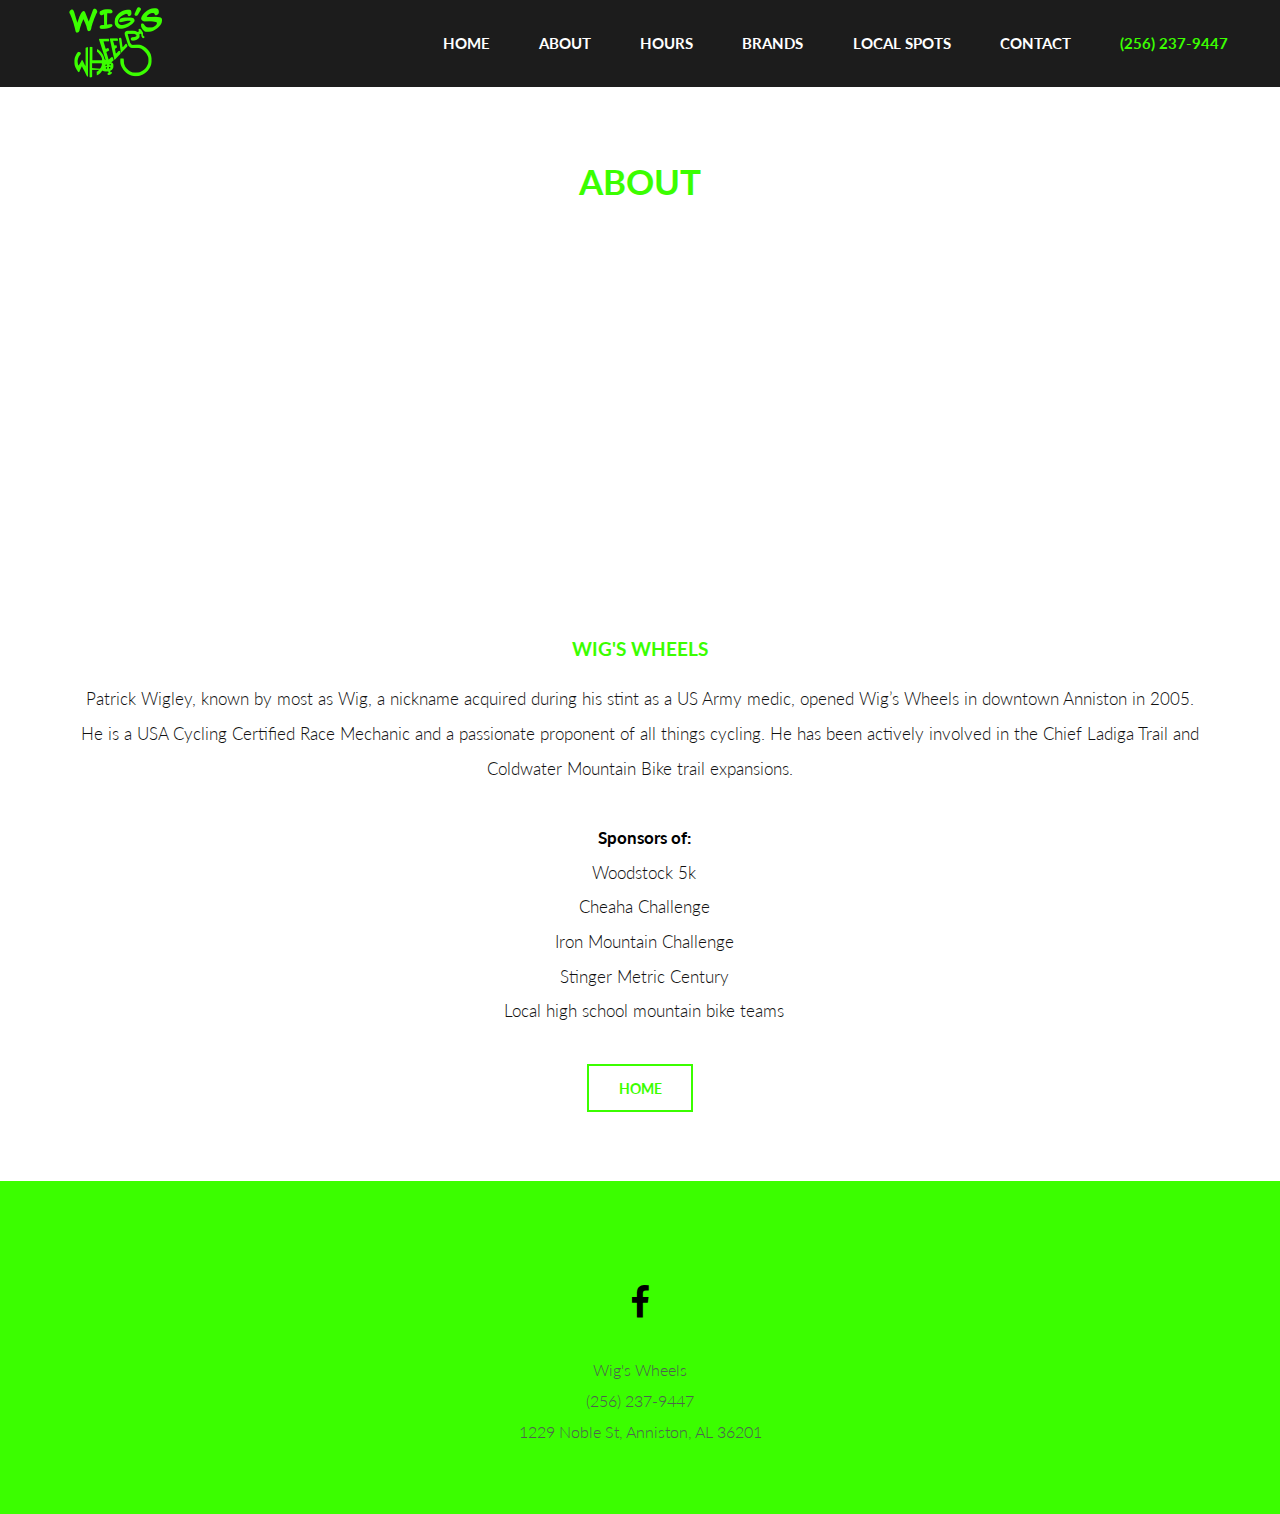
==== about.html @ 00c0bf98 "added brands to navbar" ====
<!DOCTYPE HTML>
<!--
  Introspect by TEMPLATED
  templated.co @templatedco
  Released for free under the Creative Commons Attribution 3.0 license (templated.co/license)
-->
<html>
  <head>
    <title>About | Wig's Wheels</title>
    <meta charset="utf-8" />
    <meta name="viewport" content="width=device-width, initial-scale=1, user-scalable=no" />
    <meta name="description" content="Patrick Wigley, known by most as Wig, a nickname acquired during his stint as a US Army medic, opened Wig’s Wheels in downtown Anniston in 2005. He is a USA Cycling Certified Race Mechanic and a passionate proponent of all things cycling. He has been actively involved in the Chief Ladiga Trail and Coldwater Mountain Bike trail expansions.">
    <link rel="stylesheet" href="assets/css/main.css" />
  </head>
  <body>

    <!-- Header -->
      <header id="header">
        <div class="inner">
          <div class="image left">
                <img src="images/green_logo.png" class="wigslogo" alt="" />
              </div>
          <nav id="nav">
            <a href="home.html">Home</a>
            <a href="home.html#one">About</a>
            <a href="home.html#twotwo">Hours</a>
            <a href="home.html#brands">Brands</a>
            <a href="home.html#three">Local Spots</a>
            <a href="home.html#footer">Contact</a>
            <a href="#"><span class="phonered">(256) 237-9447</span></a>
          </nav>
        </div>
      </header>
      <a href="#menu" class="navPanelToggle"><span class="fa fa-bars"></span></a>

    <!-- Main -->
      <section id="main" >
        <div class="inner middlepart">
          <header class="major special" style="padding-bottom: 1em;">
            <h1>About</h1>

          </header>
          <a href="#" class="image fit"><iframe src="https://player.vimeo.com/video/131477793?portrait=0" width="650" height="366" class="bikevid" frameborder="0" webkitallowfullscreen mozallowfullscreen allowfullscreen></iframe></a>
          <h4>Wig's Wheels</h4>
          <p>Patrick Wigley, known by most as Wig, a nickname acquired during his stint as a US Army medic, opened Wig’s Wheels in downtown Anniston in 2005. He is a USA Cycling Certified Race Mechanic and a passionate proponent of all things cycling. He has been actively involved in the Chief Ladiga Trail and Coldwater Mountain Bike trail expansions.
            <ul class="sponsors">
              <li><strong style="color: #000; ">Sponsors of:</strong></li>
              <li>Woodstock 5k</li>
              <li>Cheaha Challenge</li>
              <li>Iron Mountain Challenge</li>
              <li>Stinger Metric Century</li>
              <li>Local high school mountain bike teams</li>
            </ul></p>
            <ul class="actions middlepart">
            <li><a href="home.html" class="button alt">Home</a></li>
          </ul>

        </div>
      </section>

    <!-- Footer -->
      <section id="footer">
        <div class="inner middlepart">


          <ul class="icons" style="padding-top: 1em; margin-bottom: 1em; ">
            <li><a href="https://www.facebook.com/Wigs-Wheels-135372289866492/" target="_blank" class="icon fa-facebook"></a></li>
            <!--  <li><a href="#" class="icon fa-twitter"></a></li>
            <li><a href="#" target="_blank" class="icon fa-instagram"></a></li>  -->
          </ul>
          <div class="copyright middlepart">
            <p>Wig's Wheels</br>(256) 237-9447</br>1229 Noble St, Anniston, AL 36201</p>
          </div>
        </div>
      </section>

    <!-- Scripts -->
      <script src="assets/js/jquery.min.js"></script>
      <script src="assets/js/skel.min.js"></script>
      <script src="assets/js/util.js"></script>
      <script src="assets/js/main.js"></script>

  </body>
</html>
---- assets/css/main.css ----
@import url(font-awesome.min.css);
@import url("https://fonts.googleapis.com/css?family=Lato:300,400,700|Pacifico");

/*
	Introspect by TEMPLATED
	templated.co @templatedco
	Released for free under the Creative Commons Attribution 3.0 license (templated.co/license)
*/

/* section 3 icons + headings */
 .middlepart {
 	text-align: center;
 }

 /* red color for phone number */

 .phonered {
 	color: #3BFE00;
 }

 .skatedesk {
 	width: 70%;
 	display: block;
 	margin: auto;
 	padding: 1em 0 3em 0;
 }

 .bikevid {
 	display: block;
 	margin: auto;
 }

 @media screen and (max-width: 736px) {

			.bikevid {
				width: 90%;
				height: 50%;
			}

		}


 .sponsors {
 	list-style-type: none;
 }

 .paintitblack {
 	color: #000000;
 }

 .properspacing {
 	letter-spacing: 1px;
 	word-spacing: 4px;
 }

 .shorttable {
 	width: 50%;
 	margin-left: 25%;
  margin-right: 25%;
 }

 @media screen and (max-width: 736px) {

			.shorttable {
				width: 70%;
				margin-left: 15%;
				margin-right: 15%;
			}

		}

	@media screen and (max-width: 480px) {

			.shorttable {
				width: 90%;
				margin-left: 5%;
				margin-right: 5%;
			}

		}

/* Reset */

	html, body, div, span, applet, object, iframe, h1, h2, h3, h4, h5, h6, p, blockquote, pre, a, abbr, acronym, address, big, cite, code, del, dfn, em, img, ins, kbd, q, s, samp, small, strike, strong, sub, sup, tt, var, b, u, i, center, dl, dt, dd, ol, ul, li, fieldset, form, label, legend, table, caption, tbody, tfoot, thead, tr, th, td, article, aside, canvas, details, embed, figure, figcaption, footer, header, hgroup, menu, nav, output, ruby, section, summary, time, mark, audio, video {
		margin: 0;
		padding: 0;
		border: 0;
		font-size: 100%;
		font: inherit;
		vertical-align: baseline;
	}

	article, aside, details, figcaption, figure, footer, header, hgroup, menu, nav, section {
		display: block;
	}

	body {
		line-height: 1;
	}

	ol, ul {
		list-style: none;
	}

	blockquote, q {
		quotes: none;
	}

	blockquote:before, blockquote:after, q:before, q:after {
		content: '';
		content: none;
	}

	table {
		border-collapse: collapse;
		border-spacing: 0;
	}

	body {
		-webkit-text-size-adjust: none;
	}

/* Box Model */

	*, *:before, *:after {
		-moz-box-sizing: border-box;
		-webkit-box-sizing: border-box;
		box-sizing: border-box;
	}

/* Containers */

	.container {
		margin-left: auto;
		margin-right: auto;
	}

	.container.\31 25\25 {
		width: 100%;
		max-width: 100em;
		min-width: 80em;
	}

	.container.\37 5\25 {
		width: 60em;
	}

	.container.\35 0\25 {
		width: 40em;
	}

	.container.\32 5\25 {
		width: 20em;
	}

	.container {
		width: 80em;
	}

	@media screen and (max-width: 1680px) {

		.container.\31 25\25 {
			width: 100%;
			max-width: 100em;
			min-width: 80em;
		}

		.container.\37 5\25 {
			width: 60em;
		}

		.container.\35 0\25 {
			width: 40em;
		}

		.container.\32 5\25 {
			width: 20em;
		}

		.container {
			width: 80em;
		}

	}

	@media screen and (max-width: 1280px) {

		.container.\31 25\25 {
			width: 100%;
			max-width: 81.25em;
			min-width: 65em;
		}

		.container.\37 5\25 {
			width: 48.75em;
		}

		.container.\35 0\25 {
			width: 32.5em;
		}

		.container.\32 5\25 {
			width: 16.25em;
		}

		.container {
			width: 65em;
		}

	}

	@media screen and (max-width: 980px) {

		.container.\31 25\25 {
			width: 100%;
			max-width: 112.5%;
			min-width: 90%;
		}

		.container.\37 5\25 {
			width: 67.5%;
		}

		.container.\35 0\25 {
			width: 45%;
		}

		.container.\32 5\25 {
			width: 22.5%;
		}

		.container {
			width: 90%;
		}

	}

	@media screen and (max-width: 736px) {

		.container.\31 25\25 {
			width: 100%;
			max-width: 112.5%;
			min-width: 90%;
		}

		.container.\37 5\25 {
			width: 67.5%;
		}

		.container.\35 0\25 {
			width: 45%;
		}

		.container.\32 5\25 {
			width: 22.5%;
		}

		.container {
			width: 90% !important;
		}

	}

	@media screen and (max-width: 480px) {

		.container.\31 25\25 {
			width: 100%;
			max-width: 112.5%;
			min-width: 90%;
		}

		.container.\37 5\25 {
			width: 67.5%;
		}

		.container.\35 0\25 {
			width: 45%;
		}

		.container.\32 5\25 {
			width: 22.5%;
		}

		.container {
			width: 90% !important;
		}

	}

/* Grid */

	.row {
		border-bottom: solid 1px transparent;
		-moz-box-sizing: border-box;
		-webkit-box-sizing: border-box;
		box-sizing: border-box;
	}

	.row > * {
		float: left;
		-moz-box-sizing: border-box;
		-webkit-box-sizing: border-box;
		box-sizing: border-box;
	}

	.row:after, .row:before {
		content: '';
		display: block;
		clear: both;
		height: 0;
	}

	.row.uniform > * > :first-child {
		margin-top: 0;
	}

	.row.uniform > * > :last-child {
		margin-bottom: 0;
	}

	.row.\30 \25 > * {
		padding: 0 0 0 0em;
	}

	.row.\30 \25 {
		margin: 0 0 -1px 0em;
	}

	.row.uniform.\30 \25 > * {
		padding: 0em 0 0 0em;
	}

	.row.uniform.\30 \25 {
		margin: 0em 0 -1px 0em;
	}

	.row > * {
		padding: 0 0 0 2em;
	}

	.row {
		margin: 0 0 -1px -2em;
	}

	.row.uniform > * {
		padding: 2em 0 0 2em;
	}

	.row.uniform {
		margin: -2em 0 -1px -2em;
	}

	.row.\32 00\25 > * {
		padding: 0 0 0 4em;
	}

	.row.\32 00\25 {
		margin: 0 0 -1px -4em;
	}

	.row.uniform.\32 00\25 > * {
		padding: 4em 0 0 4em;
	}

	.row.uniform.\32 00\25 {
		margin: -4em 0 -1px -4em;
	}

	.row.\31 50\25 > * {
		padding: 0 0 0 3em;
	}

	.row.\31 50\25 {
		margin: 0 0 -1px -3em;
	}

	.row.uniform.\31 50\25 > * {
		padding: 3em 0 0 3em;
	}

	.row.uniform.\31 50\25 {
		margin: -3em 0 -1px -3em;
	}

	.row.\35 0\25 > * {
		padding: 0 0 0 1em;
	}

	.row.\35 0\25 {
		margin: 0 0 -1px -1em;
	}

	.row.uniform.\35 0\25 > * {
		padding: 1em 0 0 1em;
	}

	.row.uniform.\35 0\25 {
		margin: -1em 0 -1px -1em;
	}

	.row.\32 5\25 > * {
		padding: 0 0 0 0.5em;
	}

	.row.\32 5\25 {
		margin: 0 0 -1px -0.5em;
	}

	.row.uniform.\32 5\25 > * {
		padding: 0.5em 0 0 0.5em;
	}

	.row.uniform.\32 5\25 {
		margin: -0.5em 0 -1px -0.5em;
	}

	.\31 2u, .\31 2u\24 {
		width: 100%;
		clear: none;
		margin-left: 0;
	}

	.\31 1u, .\31 1u\24 {
		width: 91.6666666667%;
		clear: none;
		margin-left: 0;
	}

	.\31 0u, .\31 0u\24 {
		width: 83.3333333333%;
		clear: none;
		margin-left: 0;
	}

	.\39 u, .\39 u\24 {
		width: 75%;
		clear: none;
		margin-left: 0;
	}

	.\38 u, .\38 u\24 {
		width: 66.6666666667%;
		clear: none;
		margin-left: 0;
	}

	.\37 u, .\37 u\24 {
		width: 58.3333333333%;
		clear: none;
		margin-left: 0;
	}

	.\36 u, .\36 u\24 {
		width: 50%;
		clear: none;
		margin-left: 0;
	}

	.\35 u, .\35 u\24 {
		width: 41.6666666667%;
		clear: none;
		margin-left: 0;
	}

	.\34 u, .\34 u\24 {
		width: 33.3333333333%;
		clear: none;
		margin-left: 0;
	}

	.\33 u, .\33 u\24 {
		width: 25%;
		clear: none;
		margin-left: 0;
	}

	.\32 u, .\32 u\24 {
		width: 16.6666666667%;
		clear: none;
		margin-left: 0;
	}

	.\31 u, .\31 u\24 {
		width: 8.3333333333%;
		clear: none;
		margin-left: 0;
	}

	.\31 2u\24 + *,
	.\31 1u\24 + *,
	.\31 0u\24 + *,
	.\39 u\24 + *,
	.\38 u\24 + *,
	.\37 u\24 + *,
	.\36 u\24 + *,
	.\35 u\24 + *,
	.\34 u\24 + *,
	.\33 u\24 + *,
	.\32 u\24 + *,
	.\31 u\24 + * {
		clear: left;
	}

	.\-11u {
		margin-left: 91.66667%;
	}

	.\-10u {
		margin-left: 83.33333%;
	}

	.\-9u {
		margin-left: 75%;
	}

	.\-8u {
		margin-left: 66.66667%;
	}

	.\-7u {
		margin-left: 58.33333%;
	}

	.\-6u {
		margin-left: 50%;
	}

	.\-5u {
		margin-left: 41.66667%;
	}

	.\-4u {
		margin-left: 33.33333%;
	}

	.\-3u {
		margin-left: 25%;
	}

	.\-2u {
		margin-left: 16.66667%;
	}

	.\-1u {
		margin-left: 8.33333%;
	}

	@media screen and (max-width: 1680px) {

		.row > * {
			padding: 0 0 0 2em;
		}

		.row {
			margin: 0 0 -1px -2em;
		}

		.row.uniform > * {
			padding: 2em 0 0 2em;
		}

		.row.uniform {
			margin: -2em 0 -1px -2em;
		}

		.row.\32 00\25 > * {
			padding: 0 0 0 4em;
		}

		.row.\32 00\25 {
			margin: 0 0 -1px -4em;
		}

		.row.uniform.\32 00\25 > * {
			padding: 4em 0 0 4em;
		}

		.row.uniform.\32 00\25 {
			margin: -4em 0 -1px -4em;
		}

		.row.\31 50\25 > * {
			padding: 0 0 0 3em;
		}

		.row.\31 50\25 {
			margin: 0 0 -1px -3em;
		}

		.row.uniform.\31 50\25 > * {
			padding: 3em 0 0 3em;
		}

		.row.uniform.\31 50\25 {
			margin: -3em 0 -1px -3em;
		}

		.row.\35 0\25 > * {
			padding: 0 0 0 1em;
		}

		.row.\35 0\25 {
			margin: 0 0 -1px -1em;
		}

		.row.uniform.\35 0\25 > * {
			padding: 1em 0 0 1em;
		}

		.row.uniform.\35 0\25 {
			margin: -1em 0 -1px -1em;
		}

		.row.\32 5\25 > * {
			padding: 0 0 0 0.5em;
		}

		.row.\32 5\25 {
			margin: 0 0 -1px -0.5em;
		}

		.row.uniform.\32 5\25 > * {
			padding: 0.5em 0 0 0.5em;
		}

		.row.uniform.\32 5\25 {
			margin: -0.5em 0 -1px -0.5em;
		}

		.\31 2u\28xlarge\29, .\31 2u\24\28xlarge\29 {
			width: 100%;
			clear: none;
			margin-left: 0;
		}

		.\31 1u\28xlarge\29, .\31 1u\24\28xlarge\29 {
			width: 91.6666666667%;
			clear: none;
			margin-left: 0;
		}

		.\31 0u\28xlarge\29, .\31 0u\24\28xlarge\29 {
			width: 83.3333333333%;
			clear: none;
			margin-left: 0;
		}

		.\39 u\28xlarge\29, .\39 u\24\28xlarge\29 {
			width: 75%;
			clear: none;
			margin-left: 0;
		}

		.\38 u\28xlarge\29, .\38 u\24\28xlarge\29 {
			width: 66.6666666667%;
			clear: none;
			margin-left: 0;
		}

		.\37 u\28xlarge\29, .\37 u\24\28xlarge\29 {
			width: 58.3333333333%;
			clear: none;
			margin-left: 0;
		}

		.\36 u\28xlarge\29, .\36 u\24\28xlarge\29 {
			width: 50%;
			clear: none;
			margin-left: 0;
		}

		.\35 u\28xlarge\29, .\35 u\24\28xlarge\29 {
			width: 41.6666666667%;
			clear: none;
			margin-left: 0;
		}

		.\34 u\28xlarge\29, .\34 u\24\28xlarge\29 {
			width: 33.3333333333%;
			clear: none;
			margin-left: 0;
		}

		.\33 u\28xlarge\29, .\33 u\24\28xlarge\29 {
			width: 25%;
			clear: none;
			margin-left: 0;
		}

		.\32 u\28xlarge\29, .\32 u\24\28xlarge\29 {
			width: 16.6666666667%;
			clear: none;
			margin-left: 0;
		}

		.\31 u\28xlarge\29, .\31 u\24\28xlarge\29 {
			width: 8.3333333333%;
			clear: none;
			margin-left: 0;
		}

		.\31 2u\24\28xlarge\29 + *,
		.\31 1u\24\28xlarge\29 + *,
		.\31 0u\24\28xlarge\29 + *,
		.\39 u\24\28xlarge\29 + *,
		.\38 u\24\28xlarge\29 + *,
		.\37 u\24\28xlarge\29 + *,
		.\36 u\24\28xlarge\29 + *,
		.\35 u\24\28xlarge\29 + *,
		.\34 u\24\28xlarge\29 + *,
		.\33 u\24\28xlarge\29 + *,
		.\32 u\24\28xlarge\29 + *,
		.\31 u\24\28xlarge\29 + * {
			clear: left;
		}

		.\-11u\28xlarge\29 {
			margin-left: 91.66667%;
		}

		.\-10u\28xlarge\29 {
			margin-left: 83.33333%;
		}

		.\-9u\28xlarge\29 {
			margin-left: 75%;
		}

		.\-8u\28xlarge\29 {
			margin-left: 66.66667%;
		}

		.\-7u\28xlarge\29 {
			margin-left: 58.33333%;
		}

		.\-6u\28xlarge\29 {
			margin-left: 50%;
		}

		.\-5u\28xlarge\29 {
			margin-left: 41.66667%;
		}

		.\-4u\28xlarge\29 {
			margin-left: 33.33333%;
		}

		.\-3u\28xlarge\29 {
			margin-left: 25%;
		}

		.\-2u\28xlarge\29 {
			margin-left: 16.66667%;
		}

		.\-1u\28xlarge\29 {
			margin-left: 8.33333%;
		}

	}

	@media screen and (max-width: 1280px) {

		.row > * {
			padding: 0 0 0 1.5em;
		}

		.row {
			margin: 0 0 -1px -1.5em;
		}

		.row.uniform > * {
			padding: 1.5em 0 0 1.5em;
		}

		.row.uniform {
			margin: -1.5em 0 -1px -1.5em;
		}

		.row.\32 00\25 > * {
			padding: 0 0 0 3em;
		}

		.row.\32 00\25 {
			margin: 0 0 -1px -3em;
		}

		.row.uniform.\32 00\25 > * {
			padding: 3em 0 0 3em;
		}

		.row.uniform.\32 00\25 {
			margin: -3em 0 -1px -3em;
		}

		.row.\31 50\25 > * {
			padding: 0 0 0 2.25em;
		}

		.row.\31 50\25 {
			margin: 0 0 -1px -2.25em;
		}

		.row.uniform.\31 50\25 > * {
			padding: 2.25em 0 0 2.25em;
		}

		.row.uniform.\31 50\25 {
			margin: -2.25em 0 -1px -2.25em;
		}

		.row.\35 0\25 > * {
			padding: 0 0 0 0.75em;
		}

		.row.\35 0\25 {
			margin: 0 0 -1px -0.75em;
		}

		.row.uniform.\35 0\25 > * {
			padding: 0.75em 0 0 0.75em;
		}

		.row.uniform.\35 0\25 {
			margin: -0.75em 0 -1px -0.75em;
		}

		.row.\32 5\25 > * {
			padding: 0 0 0 0.375em;
		}

		.row.\32 5\25 {
			margin: 0 0 -1px -0.375em;
		}

		.row.uniform.\32 5\25 > * {
			padding: 0.375em 0 0 0.375em;
		}

		.row.uniform.\32 5\25 {
			margin: -0.375em 0 -1px -0.375em;
		}

		.\31 2u\28large\29, .\31 2u\24\28large\29 {
			width: 100%;
			clear: none;
			margin-left: 0;
		}

		.\31 1u\28large\29, .\31 1u\24\28large\29 {
			width: 91.6666666667%;
			clear: none;
			margin-left: 0;
		}

		.\31 0u\28large\29, .\31 0u\24\28large\29 {
			width: 83.3333333333%;
			clear: none;
			margin-left: 0;
		}

		.\39 u\28large\29, .\39 u\24\28large\29 {
			width: 75%;
			clear: none;
			margin-left: 0;
		}

		.\38 u\28large\29, .\38 u\24\28large\29 {
			width: 66.6666666667%;
			clear: none;
			margin-left: 0;
		}

		.\37 u\28large\29, .\37 u\24\28large\29 {
			width: 58.3333333333%;
			clear: none;
			margin-left: 0;
		}

		.\36 u\28large\29, .\36 u\24\28large\29 {
			width: 50%;
			clear: none;
			margin-left: 0;
		}

		.\35 u\28large\29, .\35 u\24\28large\29 {
			width: 41.6666666667%;
			clear: none;
			margin-left: 0;
		}

		.\34 u\28large\29, .\34 u\24\28large\29 {
			width: 33.3333333333%;
			clear: none;
			margin-left: 0;
		}

		.\33 u\28large\29, .\33 u\24\28large\29 {
			width: 25%;
			clear: none;
			margin-left: 0;
		}

		.\32 u\28large\29, .\32 u\24\28large\29 {
			width: 16.6666666667%;
			clear: none;
			margin-left: 0;
		}

		.\31 u\28large\29, .\31 u\24\28large\29 {
			width: 8.3333333333%;
			clear: none;
			margin-left: 0;
		}

		.\31 2u\24\28large\29 + *,
		.\31 1u\24\28large\29 + *,
		.\31 0u\24\28large\29 + *,
		.\39 u\24\28large\29 + *,
		.\38 u\24\28large\29 + *,
		.\37 u\24\28large\29 + *,
		.\36 u\24\28large\29 + *,
		.\35 u\24\28large\29 + *,
		.\34 u\24\28large\29 + *,
		.\33 u\24\28large\29 + *,
		.\32 u\24\28large\29 + *,
		.\31 u\24\28large\29 + * {
			clear: left;
		}

		.\-11u\28large\29 {
			margin-left: 91.66667%;
		}

		.\-10u\28large\29 {
			margin-left: 83.33333%;
		}

		.\-9u\28large\29 {
			margin-left: 75%;
		}

		.\-8u\28large\29 {
			margin-left: 66.66667%;
		}

		.\-7u\28large\29 {
			margin-left: 58.33333%;
		}

		.\-6u\28large\29 {
			margin-left: 50%;
		}

		.\-5u\28large\29 {
			margin-left: 41.66667%;
		}

		.\-4u\28large\29 {
			margin-left: 33.33333%;
		}

		.\-3u\28large\29 {
			margin-left: 25%;
		}

		.\-2u\28large\29 {
			margin-left: 16.66667%;
		}

		.\-1u\28large\29 {
			margin-left: 8.33333%;
		}

	}

	@media screen and (max-width: 980px) {

		.row > * {
			padding: 0 0 0 1.5em;
		}

		.row {
			margin: 0 0 -1px -1.5em;
		}

		.row.uniform > * {
			padding: 1.5em 0 0 1.5em;
		}

		.row.uniform {
			margin: -1.5em 0 -1px -1.5em;
		}

		.row.\32 00\25 > * {
			padding: 0 0 0 3em;
		}

		.row.\32 00\25 {
			margin: 0 0 -1px -3em;
		}

		.row.uniform.\32 00\25 > * {
			padding: 3em 0 0 3em;
		}

		.row.uniform.\32 00\25 {
			margin: -3em 0 -1px -3em;
		}

		.row.\31 50\25 > * {
			padding: 0 0 0 2.25em;
		}

		.row.\31 50\25 {
			margin: 0 0 -1px -2.25em;
		}

		.row.uniform.\31 50\25 > * {
			padding: 2.25em 0 0 2.25em;
		}

		.row.uniform.\31 50\25 {
			margin: -2.25em 0 -1px -2.25em;
		}

		.row.\35 0\25 > * {
			padding: 0 0 0 0.75em;
		}

		.row.\35 0\25 {
			margin: 0 0 -1px -0.75em;
		}

		.row.uniform.\35 0\25 > * {
			padding: 0.75em 0 0 0.75em;
		}

		.row.uniform.\35 0\25 {
			margin: -0.75em 0 -1px -0.75em;
		}

		.row.\32 5\25 > * {
			padding: 0 0 0 0.375em;
		}

		.row.\32 5\25 {
			margin: 0 0 -1px -0.375em;
		}

		.row.uniform.\32 5\25 > * {
			padding: 0.375em 0 0 0.375em;
		}

		.row.uniform.\32 5\25 {
			margin: -0.375em 0 -1px -0.375em;
		}

		.\31 2u\28medium\29, .\31 2u\24\28medium\29 {
			width: 100%;
			clear: none;
			margin-left: 0;
		}

		.\31 1u\28medium\29, .\31 1u\24\28medium\29 {
			width: 91.6666666667%;
			clear: none;
			margin-left: 0;
		}

		.\31 0u\28medium\29, .\31 0u\24\28medium\29 {
			width: 83.3333333333%;
			clear: none;
			margin-left: 0;
		}

		.\39 u\28medium\29, .\39 u\24\28medium\29 {
			width: 75%;
			clear: none;
			margin-left: 0;
		}

		.\38 u\28medium\29, .\38 u\24\28medium\29 {
			width: 66.6666666667%;
			clear: none;
			margin-left: 0;
		}

		.\37 u\28medium\29, .\37 u\24\28medium\29 {
			width: 58.3333333333%;
			clear: none;
			margin-left: 0;
		}

		.\36 u\28medium\29, .\36 u\24\28medium\29 {
			width: 50%;
			clear: none;
			margin-left: 0;
		}

		.\35 u\28medium\29, .\35 u\24\28medium\29 {
			width: 41.6666666667%;
			clear: none;
			margin-left: 0;
		}

		.\34 u\28medium\29, .\34 u\24\28medium\29 {
			width: 33.3333333333%;
			clear: none;
			margin-left: 0;
		}

		.\33 u\28medium\29, .\33 u\24\28medium\29 {
			width: 25%;
			clear: none;
			margin-left: 0;
		}

		.\32 u\28medium\29, .\32 u\24\28medium\29 {
			width: 16.6666666667%;
			clear: none;
			margin-left: 0;
		}

		.\31 u\28medium\29, .\31 u\24\28medium\29 {
			width: 8.3333333333%;
			clear: none;
			margin-left: 0;
		}

		.\31 2u\24\28medium\29 + *,
		.\31 1u\24\28medium\29 + *,
		.\31 0u\24\28medium\29 + *,
		.\39 u\24\28medium\29 + *,
		.\38 u\24\28medium\29 + *,
		.\37 u\24\28medium\29 + *,
		.\36 u\24\28medium\29 + *,
		.\35 u\24\28medium\29 + *,
		.\34 u\24\28medium\29 + *,
		.\33 u\24\28medium\29 + *,
		.\32 u\24\28medium\29 + *,
		.\31 u\24\28medium\29 + * {
			clear: left;
		}

		.\-11u\28medium\29 {
			margin-left: 91.66667%;
		}

		.\-10u\28medium\29 {
			margin-left: 83.33333%;
		}

		.\-9u\28medium\29 {
			margin-left: 75%;
		}

		.\-8u\28medium\29 {
			margin-left: 66.66667%;
		}

		.\-7u\28medium\29 {
			margin-left: 58.33333%;
		}

		.\-6u\28medium\29 {
			margin-left: 50%;
		}

		.\-5u\28medium\29 {
			margin-left: 41.66667%;
		}

		.\-4u\28medium\29 {
			margin-left: 33.33333%;
		}

		.\-3u\28medium\29 {
			margin-left: 25%;
		}

		.\-2u\28medium\29 {
			margin-left: 16.66667%;
		}

		.\-1u\28medium\29 {
			margin-left: 8.33333%;
		}

	}

	@media screen and (max-width: 736px) {

		.row > * {
			padding: 0 0 0 1.25em;
		}

		.row {
			margin: 0 0 -1px -1.25em;
		}

		.row.uniform > * {
			padding: 1.25em 0 0 1.25em;
		}

		.row.uniform {
			margin: -1.25em 0 -1px -1.25em;
		}

		.row.\32 00\25 > * {
			padding: 0 0 0 2.5em;
		}

		.row.\32 00\25 {
			margin: 0 0 -1px -2.5em;
		}

		.row.uniform.\32 00\25 > * {
			padding: 2.5em 0 0 2.5em;
		}

		.row.uniform.\32 00\25 {
			margin: -2.5em 0 -1px -2.5em;
		}

		.row.\31 50\25 > * {
			padding: 0 0 0 1.875em;
		}

		.row.\31 50\25 {
			margin: 0 0 -1px -1.875em;
		}

		.row.uniform.\31 50\25 > * {
			padding: 1.875em 0 0 1.875em;
		}

		.row.uniform.\31 50\25 {
			margin: -1.875em 0 -1px -1.875em;
		}

		.row.\35 0\25 > * {
			padding: 0 0 0 0.625em;
		}

		.row.\35 0\25 {
			margin: 0 0 -1px -0.625em;
		}

		.row.uniform.\35 0\25 > * {
			padding: 0.625em 0 0 0.625em;
		}

		.row.uniform.\35 0\25 {
			margin: -0.625em 0 -1px -0.625em;
		}

		.row.\32 5\25 > * {
			padding: 0 0 0 0.3125em;
		}

		.row.\32 5\25 {
			margin: 0 0 -1px -0.3125em;
		}

		.row.uniform.\32 5\25 > * {
			padding: 0.3125em 0 0 0.3125em;
		}

		.row.uniform.\32 5\25 {
			margin: -0.3125em 0 -1px -0.3125em;
		}

		.\31 2u\28small\29, .\31 2u\24\28small\29 {
			width: 100%;
			clear: none;
			margin-left: 0;
		}

		.\31 1u\28small\29, .\31 1u\24\28small\29 {
			width: 91.6666666667%;
			clear: none;
			margin-left: 0;
		}

		.\31 0u\28small\29, .\31 0u\24\28small\29 {
			width: 83.3333333333%;
			clear: none;
			margin-left: 0;
		}

		.\39 u\28small\29, .\39 u\24\28small\29 {
			width: 75%;
			clear: none;
			margin-left: 0;
		}

		.\38 u\28small\29, .\38 u\24\28small\29 {
			width: 66.6666666667%;
			clear: none;
			margin-left: 0;
		}

		.\37 u\28small\29, .\37 u\24\28small\29 {
			width: 58.3333333333%;
			clear: none;
			margin-left: 0;
		}

		.\36 u\28small\29, .\36 u\24\28small\29 {
			width: 50%;
			clear: none;
			margin-left: 0;
		}

		.\35 u\28small\29, .\35 u\24\28small\29 {
			width: 41.6666666667%;
			clear: none;
			margin-left: 0;
		}

		.\34 u\28small\29, .\34 u\24\28small\29 {
			width: 33.3333333333%;
			clear: none;
			margin-left: 0;
		}

		.\33 u\28small\29, .\33 u\24\28small\29 {
			width: 25%;
			clear: none;
			margin-left: 0;
		}

		.\32 u\28small\29, .\32 u\24\28small\29 {
			width: 16.6666666667%;
			clear: none;
			margin-left: 0;
		}

		.\31 u\28small\29, .\31 u\24\28small\29 {
			width: 8.3333333333%;
			clear: none;
			margin-left: 0;
		}

		.\31 2u\24\28small\29 + *,
		.\31 1u\24\28small\29 + *,
		.\31 0u\24\28small\29 + *,
		.\39 u\24\28small\29 + *,
		.\38 u\24\28small\29 + *,
		.\37 u\24\28small\29 + *,
		.\36 u\24\28small\29 + *,
		.\35 u\24\28small\29 + *,
		.\34 u\24\28small\29 + *,
		.\33 u\24\28small\29 + *,
		.\32 u\24\28small\29 + *,
		.\31 u\24\28small\29 + * {
			clear: left;
		}

		.\-11u\28small\29 {
			margin-left: 91.66667%;
		}

		.\-10u\28small\29 {
			margin-left: 83.33333%;
		}

		.\-9u\28small\29 {
			margin-left: 75%;
		}

		.\-8u\28small\29 {
			margin-left: 66.66667%;
		}

		.\-7u\28small\29 {
			margin-left: 58.33333%;
		}

		.\-6u\28small\29 {
			margin-left: 50%;
		}

		.\-5u\28small\29 {
			margin-left: 41.66667%;
		}

		.\-4u\28small\29 {
			margin-left: 33.33333%;
		}

		.\-3u\28small\29 {
			margin-left: 25%;
		}

		.\-2u\28small\29 {
			margin-left: 16.66667%;
		}

		.\-1u\28small\29 {
			margin-left: 8.33333%;
		}

	}

	@media screen and (max-width: 480px) {

		.row > * {
			padding: 0 0 0 1.25em;
		}

		.row {
			margin: 0 0 -1px -1.25em;
		}

		.row.uniform > * {
			padding: 1.25em 0 0 1.25em;
		}

		.row.uniform {
			margin: -1.25em 0 -1px -1.25em;
		}

		.row.\32 00\25 > * {
			padding: 0 0 0 2.5em;
		}

		.row.\32 00\25 {
			margin: 0 0 -1px -2.5em;
		}

		.row.uniform.\32 00\25 > * {
			padding: 2.5em 0 0 2.5em;
		}

		.row.uniform.\32 00\25 {
			margin: -2.5em 0 -1px -2.5em;
		}

		.row.\31 50\25 > * {
			padding: 0 0 0 1.875em;
		}

		.row.\31 50\25 {
			margin: 0 0 -1px -1.875em;
		}

		.row.uniform.\31 50\25 > * {
			padding: 1.875em 0 0 1.875em;
		}

		.row.uniform.\31 50\25 {
			margin: -1.875em 0 -1px -1.875em;
		}

		.row.\35 0\25 > * {
			padding: 0 0 0 0.625em;
		}

		.row.\35 0\25 {
			margin: 0 0 -1px -0.625em;
		}

		.row.uniform.\35 0\25 > * {
			padding: 0.625em 0 0 0.625em;
		}

		.row.uniform.\35 0\25 {
			margin: -0.625em 0 -1px -0.625em;
		}

		.row.\32 5\25 > * {
			padding: 0 0 0 0.3125em;
		}

		.row.\32 5\25 {
			margin: 0 0 -1px -0.3125em;
		}

		.row.uniform.\32 5\25 > * {
			padding: 0.3125em 0 0 0.3125em;
		}

		.row.uniform.\32 5\25 {
			margin: -0.3125em 0 -1px -0.3125em;
		}

		.\31 2u\28xsmall\29, .\31 2u\24\28xsmall\29 {
			width: 100%;
			clear: none;
			margin-left: 0;
		}

		.\31 1u\28xsmall\29, .\31 1u\24\28xsmall\29 {
			width: 91.6666666667%;
			clear: none;
			margin-left: 0;
		}

		.\31 0u\28xsmall\29, .\31 0u\24\28xsmall\29 {
			width: 83.3333333333%;
			clear: none;
			margin-left: 0;
		}

		.\39 u\28xsmall\29, .\39 u\24\28xsmall\29 {
			width: 75%;
			clear: none;
			margin-left: 0;
		}

		.\38 u\28xsmall\29, .\38 u\24\28xsmall\29 {
			width: 66.6666666667%;
			clear: none;
			margin-left: 0;
		}

		.\37 u\28xsmall\29, .\37 u\24\28xsmall\29 {
			width: 58.3333333333%;
			clear: none;
			margin-left: 0;
		}

		.\36 u\28xsmall\29, .\36 u\24\28xsmall\29 {
			width: 50%;
			clear: none;
			margin-left: 0;
		}

		.\35 u\28xsmall\29, .\35 u\24\28xsmall\29 {
			width: 41.6666666667%;
			clear: none;
			margin-left: 0;
		}

		.\34 u\28xsmall\29, .\34 u\24\28xsmall\29 {
			width: 33.3333333333%;
			clear: none;
			margin-left: 0;
		}

		.\33 u\28xsmall\29, .\33 u\24\28xsmall\29 {
			width: 25%;
			clear: none;
			margin-left: 0;
		}

		.\32 u\28xsmall\29, .\32 u\24\28xsmall\29 {
			width: 16.6666666667%;
			clear: none;
			margin-left: 0;
		}

		.\31 u\28xsmall\29, .\31 u\24\28xsmall\29 {
			width: 8.3333333333%;
			clear: none;
			margin-left: 0;
		}

		.\31 2u\24\28xsmall\29 + *,
		.\31 1u\24\28xsmall\29 + *,
		.\31 0u\24\28xsmall\29 + *,
		.\39 u\24\28xsmall\29 + *,
		.\38 u\24\28xsmall\29 + *,
		.\37 u\24\28xsmall\29 + *,
		.\36 u\24\28xsmall\29 + *,
		.\35 u\24\28xsmall\29 + *,
		.\34 u\24\28xsmall\29 + *,
		.\33 u\24\28xsmall\29 + *,
		.\32 u\24\28xsmall\29 + *,
		.\31 u\24\28xsmall\29 + * {
			clear: left;
		}

		.\-11u\28xsmall\29 {
			margin-left: 91.66667%;
		}

		.\-10u\28xsmall\29 {
			margin-left: 83.33333%;
		}

		.\-9u\28xsmall\29 {
			margin-left: 75%;
		}

		.\-8u\28xsmall\29 {
			margin-left: 66.66667%;
		}

		.\-7u\28xsmall\29 {
			margin-left: 58.33333%;
		}

		.\-6u\28xsmall\29 {
			margin-left: 50%;
		}

		.\-5u\28xsmall\29 {
			margin-left: 41.66667%;
		}

		.\-4u\28xsmall\29 {
			margin-left: 33.33333%;
		}

		.\-3u\28xsmall\29 {
			margin-left: 25%;
		}

		.\-2u\28xsmall\29 {
			margin-left: 16.66667%;
		}

		.\-1u\28xsmall\29 {
			margin-left: 8.33333%;
		}

	}

/* Basic */

	@-ms-viewport {
		width: device-width;
	}

	body {
		-ms-overflow-style: scrollbar;
	}

	@media screen and (max-width: 480px) {

		html, body {
			min-width: 320px;
		}

	}

	body {
		background: #fff;
	}

		body.is-loading *, body.is-loading *:before, body.is-loading *:after {
			-moz-animation: none !important;
			-webkit-animation: none !important;
			-ms-animation: none !important;
			animation: none !important;
			-moz-transition: none !important;
			-webkit-transition: none !important;
			-ms-transition: none !important;
			transition: none !important;
		}

/* Type */

	body {
		background-color: #fff;
		color: #111111;
	}

	body, input, select, textarea {
		font-family: "Lato", sans-serif;
		font-size: 15pt;
		font-weight: 300;
		line-height: 2;
	}

		@media screen and (max-width: 1680px) {

			body, input, select, textarea {
				font-size: 13pt;
			}

		}

		@media screen and (max-width: 1280px) {

			body, input, select, textarea {
				font-size: 13pt;
			}

		}

		@media screen and (max-width: 980px) {

			body, input, select, textarea {
				font-size: 12pt;
			}

		}

		@media screen and (max-width: 736px) {

			body, input, select, textarea {
				font-size: 12pt;
			}

		}

		@media screen and (max-width: 480px) {

			body, input, select, textarea {
				font-size: 12pt;
			}

		}

	a {
		-moz-transition: color 0.2s ease-in-out;
		-webkit-transition: color 0.2s ease-in-out;
		-ms-transition: color 0.2s ease-in-out;
		transition: color 0.2s ease-in-out;
		text-decoration: none;
	}

		a:hover {
			text-decoration: underline;
		}

	strong, b {
		font-weight: 700;
	}

	em, i {
		font-style: italic;
	}

	p {
		margin: 0 0 2em 0;
	}

	h1, h2, h3, h4, h5, h6 {
		font-weight: 700;
		line-height: 1.5;
		margin: 0 0 1em 0;
		text-transform: uppercase;
	}

		h1 a, h2 a, h3 a, h4 a, h5 a, h6 a {
			color: inherit;
			text-decoration: none;
		}

	h1 {
		font-size: 2em;
		margin: 0 0 0.25em 0;
	}

	h2 {
		font-size: 1.75em;
	}

	h3 {
		font-size: 1.35em;
	}

	h4 {
		font-size: 1.1em;
	}

	h5 {
		font-size: 0.9em;
	}

	h6 {
		font-size: 0.7em;
	}

	@media screen and (max-width: 736px) {

		h1 {
			font-size: 1.5em;
		}

		h2 {
			font-size: 1.25em;
		}

		h3 {
			font-size: 1.1em;
		}

	}

	sub {
		font-size: 0.8em;
		position: relative;
		top: 0.5em;
	}

	sup {
		font-size: 0.8em;
		position: relative;
		top: -0.5em;
	}

	blockquote {
		border-left: solid 4px;
		font-style: italic;
		margin: 0 0 2em 0;
		padding: 0.5em 0 0.5em 2em;
	}

	code {
		border-radius: 0;
		border: solid 1px;
		font-family: "Courier New", monospace;
		font-size: 0.9em;
		margin: 0 0.25em;
		padding: 0.25em 0.65em;
	}

	pre {
		-webkit-overflow-scrolling: touch;
		font-family: "Courier New", monospace;
		font-size: 0.9em;
		margin: 0 0 2em 0;
	}

		pre code {
			display: block;
			line-height: 1.75;
			padding: 1em 1.5em;
			overflow-x: auto;
		}

	hr {
		border: 0;
		border-bottom: solid 1px;
		margin: 2em 0;
	}

		hr.major {
			margin: 3em 0;
		}

	.align-left {
		text-align: left;
	}

	.align-center {
		text-align: center;
	}

	.align-right {
		text-align: right;
	}

	input, select, textarea {
		color: #e5474b;
	}

	a {
		color: #e5474b;
	}

	strong, b {
		color: #e5474b;
	}

	h1, h2, h3, h4, h5, h6 {
		color: #3BFE00;
	}

	blockquote {
		border-left-color: #e5474b;
	}

	code {
		background: none;
		border-color: #e5474b;
	}

	hr {
		border-bottom-color: #e5474b;
	}

/* Box */

	.box {
		border-radius: 0;
		border: solid 1px;
		margin-bottom: 2em;
		padding: 1.5em;
	}

		.box > :last-child,
		.box > :last-child > :last-child,
		.box > :last-child > :last-child > :last-child {
			margin-bottom: 0;
		}

		.box.alt {
			border: 0;
			border-radius: 0;
			padding: 0;
		}

	.box {
		border-color: #e5474b;
	}

/* Button */

	input[type="submit"],
	input[type="reset"],
	input[type="button"],
	button,
	.button {
		-moz-appearance: none;
		-webkit-appearance: none;
		-ms-appearance: none;
		appearance: none;
		-moz-transition: background-color 0.2s ease-in-out, color 0.2s ease-in-out;
		-webkit-transition: background-color 0.2s ease-in-out, color 0.2s ease-in-out;
		-ms-transition: background-color 0.2s ease-in-out, color 0.2s ease-in-out;
		transition: background-color 0.2s ease-in-out, color 0.2s ease-in-out;
		border-radius: 0;
		border: 0;
		cursor: pointer;
		display: inline-block;
		font-size: .8em;
		font-weight: 700;
		height: 3.5em;
		line-height: 3.65em;
		padding: 0 2.25em;
		text-align: center;
		text-decoration: none;
		text-transform: uppercase;
		white-space: nowrap;
	}

		input[type="submit"]:hover,
		input[type="reset"]:hover,
		input[type="button"]:hover,
		button:hover,
		.button:hover {
			text-decoration: none;
		}

		input[type="submit"].icon,
		input[type="reset"].icon,
		input[type="button"].icon,
		button.icon,
		.button.icon {
			padding-left: 1.35em;
		}

			input[type="submit"].icon:before,
			input[type="reset"].icon:before,
			input[type="button"].icon:before,
			button.icon:before,
			.button.icon:before {
				margin-right: 0.5em;
			}

		input[type="submit"].fit,
		input[type="reset"].fit,
		input[type="button"].fit,
		button.fit,
		.button.fit {
			display: block;
			margin: 0 0 1em 0;
			width: 100%;
		}

		input[type="submit"].small,
		input[type="reset"].small,
		input[type="button"].small,
		button.small,
		.button.small {
			font-size: 0.8em;
		}

		input[type="submit"].big,
		input[type="reset"].big,
		input[type="button"].big,
		button.big,
		.button.big {
			font-size: 1.35em;
		}

		input[type="submit"].disabled, input[type="submit"]:disabled,
		input[type="reset"].disabled,
		input[type="reset"]:disabled,
		input[type="button"].disabled,
		input[type="button"]:disabled,
		button.disabled,
		button:disabled,
		.button.disabled,
		.button:disabled {
			-moz-pointer-events: none;
			-webkit-pointer-events: none;
			-ms-pointer-events: none;
			pointer-events: none;
			opacity: 0.25;
		}

	input[type="submit"],
	input[type="reset"],
	input[type="button"],
	button,
	.button {
		background-color: #5a5a5a;
		color: #ffffff !important;
	}

		input[type="submit"]:hover,
		input[type="reset"]:hover,
		input[type="button"]:hover,
		button:hover,
		.button:hover {
			background-color: #676767;
		}

		input[type="submit"]:active,
		input[type="reset"]:active,
		input[type="button"]:active,
		button:active,
		.button:active {
			background-color: #4d4d4d;
		}

		input[type="submit"].alt,
		input[type="reset"].alt,
		input[type="button"].alt,
		button.alt,
		.button.alt {
			background-color: transparent;
			box-shadow: inset 0 0 0 2px #3BFE00;
			color: #3BFE00 !important;
		}

			input[type="submit"].alt:hover,
			input[type="reset"].alt:hover,
			input[type="button"].alt:hover,
			button.alt:hover,
			.button.alt:hover {
				background: #fceced;
			}

			input[type="submit"].alt:active,
			input[type="reset"].alt:active,
			input[type="button"].alt:active,
			button.alt:active,
			.button.alt:active {
				background-color: #f9dadb;
			}

			input[type="submit"].alt.icon:before,
			input[type="reset"].alt.icon:before,
			input[type="button"].alt.icon:before,
			button.alt.icon:before,
			.button.alt.icon:before {
				color: #717171;
			}

		input[type="submit"].special,
		input[type="reset"].special,
		input[type="button"].special,
		button.special,
		.button.special {
			background-color: #e5474b;
			color: #ffffff !important;
		}

			input[type="submit"].special:hover,
			input[type="reset"].special:hover,
			input[type="button"].special:hover,
			button.special:hover,
			.button.special:hover {
				background-color: #e85d61;
			}

			input[type="submit"].special:active,
			input[type="reset"].special:active,
			input[type="button"].special:active,
			button.special:active,
			.button.special:active {
				background-color: #e23135;
			}

/* Form */

	form {
		margin: 0 0 2em 0;
	}

		form .field {
			margin: 0 0 2em 0;
		}

			form .field.half {
				width: 50%;
				float: left;
				padding: 0 0 0 1em;
			}

				form .field.half.first {
					padding: 0 1em 0 0;
				}

		form > .actions {
			margin: 2.5em 0 0 0 !important;
		}

		@media screen and (max-width: 736px) {

			form .field {
				margin: 0 0 1.5em 0;
			}

				form .field.half {
					padding: 0 0 0 0.75em;
				}

					form .field.half.first {
						padding: 0 0.75em 0 0;
					}

			form > .actions {
				margin: 2em 0 0 0 !important;
			}

		}

		@media screen and (max-width: 480px) {

			form .field.half {
				width: 100%;
				float: none;
				padding: 0;
			}

				form .field.half.first {
					padding: 0;
				}

		}

	label {
		display: block;
		font-size: 0.9em;
		text-transform: uppercase;
		font-weight: 700;
		margin: 0 0 1em 0;
	}

	input[type="text"],
	input[type="password"],
	input[type="email"],
	select,
	textarea {
		-moz-appearance: none;
		-webkit-appearance: none;
		-ms-appearance: none;
		appearance: none;
		border-radius: 0;
		border: none;
		border: solid 3px;
		color: inherit;
		display: block;
		outline: 0;
		padding: 0 1em;
		text-decoration: none;
		width: 100%;
	}

		input[type="text"]:invalid,
		input[type="password"]:invalid,
		input[type="email"]:invalid,
		select:invalid,
		textarea:invalid {
			box-shadow: none;
		}

	.select-wrapper {
		text-decoration: none;
		display: block;
		position: relative;
	}

		.select-wrapper:before {
			-moz-osx-font-smoothing: grayscale;
			-webkit-font-smoothing: antialiased;
			font-family: FontAwesome;
			font-style: normal;
			font-weight: normal;
			text-transform: none !important;
		}

		.select-wrapper:before {
			content: '\f078';
			display: block;
			height: 2.75em;
			line-height: 2.75em;
			pointer-events: none;
			position: absolute;
			right: 0;
			text-align: center;
			top: 0;
			width: 2.75em;
		}

		.select-wrapper select::-ms-expand {
			display: none;
		}

	input[type="text"],
	input[type="password"],
	input[type="email"],
	select {
		height: 2.75em;
	}

	textarea {
		padding: 0.75em 1em;
	}

	input[type="checkbox"],
	input[type="radio"] {
		-moz-appearance: none;
		-webkit-appearance: none;
		-ms-appearance: none;
		appearance: none;
		display: block;
		float: left;
		margin-right: -2em;
		opacity: 0;
		width: 1em;
		z-index: -1;
	}

		input[type="checkbox"] + label,
		input[type="radio"] + label {
			text-decoration: none;
			cursor: pointer;
			display: inline-block;
			font-size: 1em;
			font-weight: 300;
			padding-left: 2.4em;
			padding-right: 0.75em;
			position: relative;
		}

			input[type="checkbox"] + label:before,
			input[type="radio"] + label:before {
				-moz-osx-font-smoothing: grayscale;
				-webkit-font-smoothing: antialiased;
				font-family: FontAwesome;
				font-style: normal;
				font-weight: normal;
				text-transform: none !important;
			}

			input[type="checkbox"] + label:before,
			input[type="radio"] + label:before {
				border-radius: 0;
				border: solid 1px;
				content: '';
				display: inline-block;
				height: 1.65em;
				left: 0;
				line-height: 1.58125em;
				position: absolute;
				text-align: center;
				top: 0;
				width: 1.65em;
			}

		input[type="checkbox"]:checked + label:before,
		input[type="radio"]:checked + label:before {
			content: '\f00c';
		}

	input[type="checkbox"] + label:before {
		border-radius: 0;
	}

	input[type="radio"] + label:before {
		border-radius: 100%;
	}

	::-webkit-input-placeholder {
		opacity: 1.0;
	}

	:-moz-placeholder {
		opacity: 1.0;
	}

	::-moz-placeholder {
		opacity: 1.0;
	}

	:-ms-input-placeholder {
		opacity: 1.0;
	}

	.formerize-placeholder {
		opacity: 1.0;
	}

	label {
		color: #e5474b;
	}

	input[type="text"],
	input[type="password"],
	input[type="email"],
	select,
	textarea {
		background: none;
		border-color: #fceced;
	}

		input[type="text"]:focus,
		input[type="password"]:focus,
		input[type="email"]:focus,
		select:focus,
		textarea:focus {
			border-color: #e5474b;
			box-shadow: 0 0 0 1px #e5474b;
		}

	.select-wrapper:before {
		color: #e5474b;
	}

	input[type="checkbox"] + label,
	input[type="radio"] + label {
		color: #111111;
	}

		input[type="checkbox"] + label:before,
		input[type="radio"] + label:before {
			background: none;
			border-color: #e5474b;
		}

	input[type="checkbox"]:checked + label:before,
	input[type="radio"]:checked + label:before {
		background-color: #e5474b;
		border-color: #e5474b;
		color: #ffffff;
	}

	input[type="checkbox"]:focus + label:before,
	input[type="radio"]:focus + label:before {
		border-color: #e5474b;
		box-shadow: 0 0 0 1px #e5474b;
	}

	::-webkit-input-placeholder {
		color: #717171 !important;
	}

	:-moz-placeholder {
		color: #717171 !important;
	}

	::-moz-placeholder {
		color: #717171 !important;
	}

	:-ms-input-placeholder {
		color: #717171 !important;
	}

	.formerize-placeholder {
		color: #717171 !important;
	}

/* Icon */

	.icon {
		text-decoration: none;
		border-bottom: none;
		position: relative;
	}

		.icon:before {
			-moz-osx-font-smoothing: grayscale;
			-webkit-font-smoothing: antialiased;
			font-family: FontAwesome;
			font-style: normal;
			font-weight: normal;
			text-transform: none !important;
		}

		.icon > .label {
			display: none;
		}

/* Image */

	.image {
		border-radius: 0;
		border: 0;
		display: inline-block;
		position: relative;
	}

	.wigslogo {
		padding-left: 1em;
		padding-top: 3px;
	}

	@media screen and (max-width: 736px) {

			.wigslogo {
				padding-left: 0em;
			}

		}



		.image img {
			border-radius: 0;
			display: block;
		}

		.image.left, .image.right {
			max-width: 40%;
		}

			.image.left img, .image.right img {
				width: 100%;
			}

		.image.left {
			float: left;
			margin: 0 1.5em 1em 0;
			top: 0.25em;
		}

		.image.right {
			float: right;
			margin: 0 0 1em 1.5em;
			top: 0.25em;
		}

		.image.fit {
			display: block;
			margin: 0 0 2em 0;
			width: 100%;
		}

			.image.fit img {
				width: 100%;
			}

		.image.main {
			display: block;
			margin: 0 0 3em 0;
			width: 100%;
		}

			.image.main img {
				width: 100%;
			}

/* List */

	ol {
		list-style: decimal;
		margin: 0 0 2em 0;
		padding-left: 1.25em;
	}

		ol li {
			padding-left: 0.25em;
		}

	ul {
		list-style: disc;
		margin: 0 0 2em 0;
		/*  padding-left: 1em;  */
	}

		ul li {
			padding-left: 0.5em;
		}

		ul.alt {
			list-style: none;
			padding-left: 0;
		}

			ul.alt li {
				border-top: solid 1px;
				padding: 0.5em 0;
			}

				ul.alt li:first-child {
					border-top: 0;
					padding-top: 0;
				}

		ul.icons {
			cursor: default;
			list-style: none;
			padding-left: 0;
		}

			ul.icons li {
				display: inline-block;
				padding: 0 1em 0 0;
			}

				ul.icons li:last-child {
					padding-right: 0;
				}

				ul.icons li .icon:before {
					font-size: 2em;
				}

		ul.actions {
			cursor: default;
			list-style: none;
			padding-left: 0;
		}

			ul.actions li {
				display: inline-block;
				padding: 0 1em 0 0;
				vertical-align: middle;
			}

				ul.actions li:last-child {
					padding-right: 0;
				}

			ul.actions.small li {
				padding: 0 0.5em 0 0;
			}

			ul.actions.vertical li {
				display: block;
				padding: 1em 0 0 0;
			}

				ul.actions.vertical li:first-child {
					padding-top: 0;
				}

				ul.actions.vertical li > * {
					margin-bottom: 0;
				}

			ul.actions.vertical.small li {
				padding: 0.5em 0 0 0;
			}

				ul.actions.vertical.small li:first-child {
					padding-top: 0;
				}

			ul.actions.fit {
				display: table;
				margin-left: -1em;
				padding: 0;
				table-layout: fixed;
				width: calc(100% + 1em);
			}

				ul.actions.fit li {
					display: table-cell;
					padding: 0 0 0 1em;
				}

					ul.actions.fit li > * {
						margin-bottom: 0;
					}

				ul.actions.fit.small {
					margin-left: -0.5em;
					width: calc(100% + 0.5em);
				}

					ul.actions.fit.small li {
						padding: 0 0 0 0.5em;
					}

	dl {
		margin: 0 0 2em 0;
	}

		dl dt {
			display: block;
			font-weight: 700;
			margin: 0 0 1em 0;
		}

		dl dd {
			margin-left: 2em;
		}

	ul.alt li {
		border-top-color: #e5474b;
	}

/* Section/Article */

	section.special, article.special {
		text-align: center;
	}

	section .inner {
		max-width: 65em;
		width: calc(100% - 6em);
		margin: 0 auto;
	}

		@media screen and (max-width: 480px) {

			section .inner {
				max-width: 90%;
				width: 90%;
			}

		}

	header p {
		position: relative;
		margin: 0 0 1.5em 0;
	}

	header h2 + p {
		font-size: 1.25em;
		margin-top: -1em;
	}

	header h3 + p {
		font-size: 1.1em;
		margin-top: -0.8em;
	}

	header h4 + p,
	header h5 + p,
	header h6 + p {
		font-size: 0.9em;
		margin-top: -0.6em;
	}

	header p {
		color: #717171;
	}

/* Table */

	.table-wrapper {
		-webkit-overflow-scrolling: touch;
		overflow-x: auto;
	}

	table {
		margin: 0 0 2em 0;
		width: 100%;
	}

		table tbody tr {
			border: solid 1px;
			border-left: 0;
			border-right: 0;
		}

		table td {
			padding: 0.75em 0.75em;
		}

		table th {
			font-size: 0.9em;
			font-weight: 700;
			padding: 0 0.75em 0.75em 0.75em;
			text-align: left;
		}

		table thead {
			border-bottom: solid 2px;
		}

		table tfoot {
			border-top: solid 2px;
		}

		table.alt {
			border-collapse: separate;
		}

			table.alt tbody tr td {
				border: solid 1px;
				border-left-width: 0;
				border-top-width: 0;
			}

				table.alt tbody tr td:first-child {
					border-left-width: 1px;
				}

			table.alt tbody tr:first-child td {
				border-top-width: 1px;
			}

			table.alt thead {
				border-bottom: 0;
			}

			table.alt tfoot {
				border-top: 0;
			}

	table tbody tr {
		border-color: #3BFE00;
	}

		table tbody tr:nth-child(2n + 1) {
			background-color: none;
		}

	table th {
		color: #3BFE00;
	}

	table thead {
		border-bottom-color: #3BFE00;
	}

	table tfoot {
		border-top-color: #e5474b;
	}

	table.alt tbody tr td {
		border-color: #e5474b;
	}

/* Wrapper */

	.wrapper {
		position: relative;
	}

		.wrapper > .inner {
			margin: 0 auto;
			width: 60em;
		}

		.wrapper.style1 {
			background-color: #e5474b;
			color: #f2a3a5;
		}

			.wrapper.style1 input, .wrapper.style1 select, .wrapper.style1 textarea {
				color: #ffffff;
			}

			.wrapper.style1 a {
				color: #ffffff;
			}

			.wrapper.style1 strong, .wrapper.style1 b {
				color: #ffffff;
			}

			.wrapper.style1 h1, .wrapper.style1 h2, .wrapper.style1 h3, .wrapper.style1 h4, .wrapper.style1 h5, .wrapper.style1 h6 {
				color: #fff;
			}

			.wrapper.style1 blockquote {
				border-left-color: #fff;
			}

			.wrapper.style1 code {
				background: none;
				border-color: #fff;
			}

			.wrapper.style1 hr {
				border-bottom-color: #fff;
			}

			.wrapper.style1 .box {
				border-color: #fff;
			}

			.wrapper.style1 input[type="submit"],
			.wrapper.style1 input[type="reset"],
			.wrapper.style1 input[type="button"],
			.wrapper.style1 button,
			.wrapper.style1 .button {
				background-color: #5a5a5a;
				color: #ffffff !important;
			}

				.wrapper.style1 input[type="submit"]:hover,
				.wrapper.style1 input[type="reset"]:hover,
				.wrapper.style1 input[type="button"]:hover,
				.wrapper.style1 button:hover,
				.wrapper.style1 .button:hover {
					background-color: #676767;
				}

				.wrapper.style1 input[type="submit"]:active,
				.wrapper.style1 input[type="reset"]:active,
				.wrapper.style1 input[type="button"]:active,
				.wrapper.style1 button:active,
				.wrapper.style1 .button:active {
					background-color: #4d4d4d;
				}

				.wrapper.style1 input[type="submit"].alt,
				.wrapper.style1 input[type="reset"].alt,
				.wrapper.style1 input[type="button"].alt,
				.wrapper.style1 button.alt,
				.wrapper.style1 .button.alt {
					background-color: transparent;
					box-shadow: inset 0 0 0 2px #fff;
					color: #ffffff !important;
				}

					.wrapper.style1 input[type="submit"].alt:hover,
					.wrapper.style1 input[type="reset"].alt:hover,
					.wrapper.style1 input[type="button"].alt:hover,
					.wrapper.style1 button.alt:hover,
					.wrapper.style1 .button.alt:hover {
						background: rgba(255, 255, 255, 0.25);
					}

					.wrapper.style1 input[type="submit"].alt:active,
					.wrapper.style1 input[type="reset"].alt:active,
					.wrapper.style1 input[type="button"].alt:active,
					.wrapper.style1 button.alt:active,
					.wrapper.style1 .button.alt:active {
						background-color: rgba(255, 255, 255, 0.2);
					}

					.wrapper.style1 input[type="submit"].alt.icon:before,
					.wrapper.style1 input[type="reset"].alt.icon:before,
					.wrapper.style1 input[type="button"].alt.icon:before,
					.wrapper.style1 button.alt.icon:before,
					.wrapper.style1 .button.alt.icon:before {
						color: #f8d1d2;
					}

				.wrapper.style1 input[type="submit"].special,
				.wrapper.style1 input[type="reset"].special,
				.wrapper.style1 input[type="button"].special,
				.wrapper.style1 button.special,
				.wrapper.style1 .button.special {
					background-color: #ffffff;
					color: #e5474b !important;
				}

			.wrapper.style1 label {
				color: #ffffff;
			}

			.wrapper.style1 input[type="text"],
			.wrapper.style1 input[type="password"],
			.wrapper.style1 input[type="email"],
			.wrapper.style1 select,
			.wrapper.style1 textarea {
				background: none;
				border-color: rgba(255, 255, 255, 0.25);
			}

				.wrapper.style1 input[type="text"]:focus,
				.wrapper.style1 input[type="password"]:focus,
				.wrapper.style1 input[type="email"]:focus,
				.wrapper.style1 select:focus,
				.wrapper.style1 textarea:focus {
					border-color: #ffffff;
					box-shadow: 0 0 0 1px #ffffff;
				}

			.wrapper.style1 .select-wrapper:before {
				color: #fff;
			}

			.wrapper.style1 input[type="checkbox"] + label,
			.wrapper.style1 input[type="radio"] + label {
				color: #f2a3a5;
			}

				.wrapper.style1 input[type="checkbox"] + label:before,
				.wrapper.style1 input[type="radio"] + label:before {
					background: none;
					border-color: #fff;
				}

			.wrapper.style1 input[type="checkbox"]:checked + label:before,
			.wrapper.style1 input[type="radio"]:checked + label:before {
				background-color: #ffffff;
				border-color: #ffffff;
				color: #e5474b;
			}

			.wrapper.style1 input[type="checkbox"]:focus + label:before,
			.wrapper.style1 input[type="radio"]:focus + label:before {
				border-color: #ffffff;
				box-shadow: 0 0 0 1px #ffffff;
			}

			.wrapper.style1 ::-webkit-input-placeholder {
				color: #f8d1d2 !important;
			}

			.wrapper.style1 :-moz-placeholder {
				color: #f8d1d2 !important;
			}

			.wrapper.style1 ::-moz-placeholder {
				color: #f8d1d2 !important;
			}

			.wrapper.style1 :-ms-input-placeholder {
				color: #f8d1d2 !important;
			}

			.wrapper.style1 .formerize-placeholder {
				color: #f8d1d2 !important;
			}

			.wrapper.style1 ul.alt li {
				border-top-color: #fff;
			}

			.wrapper.style1 header p {
				color: #f8d1d2;
			}

			.wrapper.style1 table tbody tr {
				border-color: #fff;
			}

				.wrapper.style1 table tbody tr:nth-child(2n + 1) {
					background-color: none;
				}

			.wrapper.style1 table th {
				color: #ffffff;
			}

			.wrapper.style1 table thead {
				border-bottom-color: #fff;
			}

			.wrapper.style1 table tfoot {
				border-top-color: #fff;
			}

			.wrapper.style1 table.alt tbody tr td {
				border-color: #fff;
			}

		.wrapper.style2 {
			background-color: #5a5a5a;
			color: #d5d5d5;
		}

			.wrapper.style2 input, .wrapper.style2 select, .wrapper.style2 textarea {
				color: #ffffff;
			}

			.wrapper.style2 a {
				color: #e5474b;
			}

			.wrapper.style2 strong, .wrapper.style2 b {
				color: #ffffff;
			}

			.wrapper.style2 blockquote {
				border-left-color: rgba(255, 255, 255, 0.15);
			}

			.wrapper.style2 code {
				background: rgba(255, 255, 255, 0.075);
				border-color: rgba(255, 255, 255, 0.15);
			}

			.wrapper.style2 hr {
				border-bottom-color: rgba(255, 255, 255, 0.15);
			}

			.wrapper.style2 .box {
				border-color: rgba(255, 255, 255, 0.15);
			}

			.wrapper.style2 input[type="submit"],
			.wrapper.style2 input[type="reset"],
			.wrapper.style2 input[type="button"],
			.wrapper.style2 button,
			.wrapper.style2 .button {
				background-color: #ffffff;
				color: #5a5a5a !important;
			}

				.wrapper.style2 input[type="submit"].alt,
				.wrapper.style2 input[type="reset"].alt,
				.wrapper.style2 input[type="button"].alt,
				.wrapper.style2 button.alt,
				.wrapper.style2 .button.alt {
					background-color: transparent;
					box-shadow: inset 0 0 0 2px rgba(255, 255, 255, 0.15);
					color: #ffffff !important;
				}

					.wrapper.style2 input[type="submit"].alt:hover,
					.wrapper.style2 input[type="reset"].alt:hover,
					.wrapper.style2 input[type="button"].alt:hover,
					.wrapper.style2 button.alt:hover,
					.wrapper.style2 .button.alt:hover {
						background: rgba(255, 255, 255, 0.5);
					}

					.wrapper.style2 input[type="submit"].alt:active,
					.wrapper.style2 input[type="reset"].alt:active,
					.wrapper.style2 input[type="button"].alt:active,
					.wrapper.style2 button.alt:active,
					.wrapper.style2 .button.alt:active {
						background-color: rgba(255, 255, 255, 0.2);
					}

					.wrapper.style2 input[type="submit"].alt.icon:before,
					.wrapper.style2 input[type="reset"].alt.icon:before,
					.wrapper.style2 input[type="button"].alt.icon:before,
					.wrapper.style2 button.alt.icon:before,
					.wrapper.style2 .button.alt.icon:before {
						color: #bdbdbd;
					}

				.wrapper.style2 input[type="submit"].special,
				.wrapper.style2 input[type="reset"].special,
				.wrapper.style2 input[type="button"].special,
				.wrapper.style2 button.special,
				.wrapper.style2 .button.special {
					background-color: #e5474b;
					color: #ffffff !important;
				}

					.wrapper.style2 input[type="submit"].special:hover,
					.wrapper.style2 input[type="reset"].special:hover,
					.wrapper.style2 input[type="button"].special:hover,
					.wrapper.style2 button.special:hover,
					.wrapper.style2 .button.special:hover {
						background-color: #e85d61;
					}

					.wrapper.style2 input[type="submit"].special:active,
					.wrapper.style2 input[type="reset"].special:active,
					.wrapper.style2 input[type="button"].special:active,
					.wrapper.style2 button.special:active,
					.wrapper.style2 .button.special:active {
						background-color: #e23135;
					}

			.wrapper.style2 label {
				color: #ffffff;
			}

			.wrapper.style2 input[type="text"],
			.wrapper.style2 input[type="password"],
			.wrapper.style2 input[type="email"],
			.wrapper.style2 select,
			.wrapper.style2 textarea {
				background: rgba(255, 255, 255, 0.075);
				border-color: rgba(255, 255, 255, 0.5);
			}

				.wrapper.style2 input[type="text"]:focus,
				.wrapper.style2 input[type="password"]:focus,
				.wrapper.style2 input[type="email"]:focus,
				.wrapper.style2 select:focus,
				.wrapper.style2 textarea:focus {
					border-color: #e5474b;
					box-shadow: 0 0 0 1px #e5474b;
				}

			.wrapper.style2 .select-wrapper:before {
				color: rgba(255, 255, 255, 0.15);
			}

			.wrapper.style2 input[type="checkbox"] + label,
			.wrapper.style2 input[type="radio"] + label {
				color: #d5d5d5;
			}

				.wrapper.style2 input[type="checkbox"] + label:before,
				.wrapper.style2 input[type="radio"] + label:before {
					background: rgba(255, 255, 255, 0.075);
					border-color: rgba(255, 255, 255, 0.15);
				}

			.wrapper.style2 input[type="checkbox"]:checked + label:before,
			.wrapper.style2 input[type="radio"]:checked + label:before {
				background-color: #e5474b;
				border-color: #e5474b;
				color: #ffffff;
			}

			.wrapper.style2 input[type="checkbox"]:focus + label:before,
			.wrapper.style2 input[type="radio"]:focus + label:before {
				border-color: #e5474b;
				box-shadow: 0 0 0 1px #e5474b;
			}

			.wrapper.style2 ::-webkit-input-placeholder {
				color: #bdbdbd !important;
			}

			.wrapper.style2 :-moz-placeholder {
				color: #bdbdbd !important;
			}

			.wrapper.style2 ::-moz-placeholder {
				color: #bdbdbd !important;
			}

			.wrapper.style2 :-ms-input-placeholder {
				color: #bdbdbd !important;
			}

			.wrapper.style2 .formerize-placeholder {
				color: #bdbdbd !important;
			}

			.wrapper.style2 ul.alt li {
				border-top-color: rgba(255, 255, 255, 0.15);
			}

			.wrapper.style2 header p {
				color: #bdbdbd;
			}

			.wrapper.style2 table tbody tr {
				border-color: rgba(255, 255, 255, 0.15);
			}

				.wrapper.style2 table tbody tr:nth-child(2n + 1) {
					background-color: rgba(255, 255, 255, 0.075);
				}

			.wrapper.style2 table th {
				color: #ffffff;
			}

			.wrapper.style2 table thead {
				border-bottom-color: rgba(255, 255, 255, 0.15);
			}

			.wrapper.style2 table tfoot {
				border-top-color: rgba(255, 255, 255, 0.15);
			}

			.wrapper.style2 table.alt tbody tr td {
				border-color: rgba(255, 255, 255, 0.15);
			}

		@media screen and (max-width: 1280px) {

			.wrapper > .inner {
				width: 65em;
			}

		}

		@media screen and (max-width: 980px) {

			.wrapper > .inner {
				width: 100%;
			}

		}

/* Header */

	body {
		position: relative;
		padding-top: 5em;
	}

	#header {
		background: #1c1c1c;
		color: #d5d5d5;
		cursor: default;
		height: 5em;
		left: 0;
		line-height: 5em;
		position: fixed;
		text-align: right;
		top: 0;
		width: 100%;
		z-index: 10001;
	}

		#header .inner {
			/*  max-width: 65em;  */
			width: calc(100% - 6em);
			margin: 0 auto;
			position: relative;
		}

			@media screen and (max-width: 480px) {

				#header .inner {
					max-width: 90%;
					width: 90%;
				}

			}

		#header .logo {
			font-family: 'Pacifico', cursive;
			display: inline-block;
			height: inherit;
			left: 0;
			line-height: inherit;
			margin: 0;
			padding: 0;
			position: absolute;
			top: 0;
			color: #e5474b;
			font-size: 1.75em;
			text-transform: none;
			font-weight: normal;
			padding: 0;
		}

			#header .logo:hover {
				color: rgba(229, 71, 75, 0.75);
			}

		#header a {
			-moz-transition: color 0.2s ease-in-out;
			-webkit-transition: color 0.2s ease-in-out;
			-ms-transition: color 0.2s ease-in-out;
			transition: color 0.2s ease-in-out;
			display: inline-block;
			padding: 0 1.5em;
			color: #ffffff;
			text-decoration: none;
			text-transform: uppercase;
			font-weight: 700;
			font-size: .85em;
		}

			#header a:hover {
				color: rgba(255, 255, 255, 0.75);
			}

			#header a:last-child {
				padding-right: 0em;
			}

			@media screen and (max-width: 736px) {

				#header a {
					padding: 0 0.5em;
				}

			}

	@media screen and (max-width: 480px) {

		#header {
			min-width: 320px;
		}

	}

/* Menu */

	#nav {
		display: inline-block;
	}

		@media screen and (max-width: 980px) {

			#nav {
				display: none;
			}

		}

	.navPanelToggle {
		position: fixed;
		text-decoration: none;
		height: 4em;
		right: 3em;
		top: .75em;
		width: 4em;
		display: none;
		z-index: 10002;
		margin-top: -23px;
	}

		.navPanelToggle:before {
			-moz-osx-font-smoothing: grayscale;
			-webkit-font-smoothing: antialiased;
			font-family: FontAwesome;
			font-style: normal;
			font-weight: normal;
			text-transform: none !important;
			color: #fff;
			display: block;
			font-size: 16px;
			height: 2.25em;
			left: 0.5em;
			line-height: 2.25em;
			position: absolute;
			text-align: center;
			top: 0.5em;
			width: 3.5em;
		}

		@media screen and (max-width: 980px) {

			.navPanelToggle {
				display: block;
			}

		}

		@media screen and (max-width: 736px) {

			.navPanelToggle {
				right: 2em;
			}

		}

		.navPanelToggle *:before {
			color: #fff;
			display: block;
			font-size: 34px;
			height: 2.25em;
			left: 0.5em;
			line-height: 2.25em;
			position: absolute;
			text-align: center;
			top: 0.5em;
			width: 2.5em;
		}

	#navPanel {
		-moz-transform: translatex(20em);
		-webkit-transform: translatex(20em);
		-ms-transform: translatex(20em);
		transform: translatex(20em);
		-moz-transition: -moz-transform 0.2s ease-in-out, visibility 0.2s ease-in-out;
		-webkit-transition: -webkit-transform 0.2s ease-in-out, visibility 0.2s ease-in-out;
		-ms-transition: -ms-transform 0.2s ease-in-out, visibility 0.2s ease-in-out;
		transition: transform 0.2s ease-in-out, visibility 0.2s ease-in-out;
		-webkit-overflow-scrolling: touch;
		visibility: hidden;
		overflow-y: auto;
		position: fixed;
		right: 0;
		top: 0;
		background: #1c1c1c;
		color: #fff;
		height: 100%;
		max-width: 80%;
		width: 20em;
		padding: 1.5em;
		text-transform: uppercase;
		z-index: 10003;
		display: none;
	}

		#navPanel.visible {
			-moz-transform: translatex(0);
			-webkit-transform: translatex(0);
			-ms-transform: translatex(0);
			transform: translatex(0);
			box-shadow: 0 0 1.5em 0 rgba(0, 0, 0, 0.2);
			visibility: visible;
		}

		#navPanel a:not(.close) {
			border-top: solid 1px rgba(255, 255, 255, 0.1);
			color: #fff;
			font-weight: 700;
			display: block;
			padding: 0.75em 0;
			text-decoration: none;
		}

			#navPanel a:not(.close):first-child {
				border: none;
			}

		#navPanel .close {
			text-decoration: none;
			-moz-transition: color 0.2s ease-in-out;
			-webkit-transition: color 0.2s ease-in-out;
			-ms-transition: color 0.2s ease-in-out;
			transition: color 0.2s ease-in-out;
			-webkit-tap-highlight-color: transparent;
			border: 0;
			color: #484848;
			cursor: pointer;
			display: block;
			height: 4em;
			padding-right: 1.25em;
			position: absolute;
			right: 0;
			text-align: right;
			top: 0;
			vertical-align: middle;
			width: 5em;
		}

			#navPanel .close:before {
				-moz-osx-font-smoothing: grayscale;
				-webkit-font-smoothing: antialiased;
				font-family: FontAwesome;
				font-style: normal;
				font-weight: normal;
				text-transform: none !important;
				content: '\f00d';
				width: 3em;
				height: 3em;
				line-height: 3em;
				display: block;
				position: absolute;
				right: 0;
				top: 0;
				text-align: center;
			}

			#navPanel .close:hover {
				color: inherit;
			}

		@media screen and (max-width: 980px) {

			#navPanel {
				display: block;
			}

		}

/* Banner */

	#banner {
		background-color: #e5474b;
		color: #f2a3a5;
		padding: 13em 0 11em 0;
		background-color: #0c0c0c;
		background-image: url("../../images/biker_banner.png");
		background-size: cover;
		background-repeat: no-repeat;
		background-position: 15% left;
		text-align: left;
		position: relative;
		z-index: 9999;
	}

		#banner input, #banner select, #banner textarea {
			color: #ffffff;
		}

		#banner a {
			color: #ffffff;
		}

		#banner strong, #banner b {
			color: #ffffff;
		}

		#banner h1, #banner h2, #banner h3, #banner h4, #banner h5, #banner h6 {
			color: #fff;
		}

		#banner blockquote {
			border-left-color: #fff;
		}

		#banner code {
			background: none;
			border-color: #fff;
		}

		#banner hr {
			border-bottom-color: #fff;
		}

		#banner input[type="submit"],
		#banner input[type="reset"],
		#banner input[type="button"],
		#banner button,
		#banner .button {
			background-color: #5a5a5a;
			color: #ffffff !important;
		}

			#banner input[type="submit"]:hover,
			#banner input[type="reset"]:hover,
			#banner input[type="button"]:hover,
			#banner button:hover,
			#banner .button:hover {
				background-color: #676767;
			}

			#banner input[type="submit"]:active,
			#banner input[type="reset"]:active,
			#banner input[type="button"]:active,
			#banner button:active,
			#banner .button:active {
				background-color: #4d4d4d;
			}

			#banner input[type="submit"].alt,
			#banner input[type="reset"].alt,
			#banner input[type="button"].alt,
			#banner button.alt,
			#banner .button.alt {
				background-color: transparent;
				box-shadow: inset 0 0 0 2px #3BFE00;
				color: #3BFE00 !important;
			}

				#banner input[type="submit"].alt:hover,
				#banner input[type="reset"].alt:hover,
				#banner input[type="button"].alt:hover,
				#banner button.alt:hover,
				#banner .button.alt:hover {
					background: rgba(255, 255, 255, 0.25);
				}

				#banner input[type="submit"].alt:active,
				#banner input[type="reset"].alt:active,
				#banner input[type="button"].alt:active,
				#banner button.alt:active,
				#banner .button.alt:active {
					background-color: rgba(255, 255, 255, 0.2);
				}

				#banner input[type="submit"].alt.icon:before,
				#banner input[type="reset"].alt.icon:before,
				#banner input[type="button"].alt.icon:before,
				#banner button.alt.icon:before,
				#banner .button.alt.icon:before {
					color: #f8d1d2;
				}

			#banner input[type="submit"].special,
			#banner input[type="reset"].special,
			#banner input[type="button"].special,
			#banner button.special,
			#banner .button.special {
				background-color: #ffffff;
				color: #e5474b !important;
			}

		#banner:after {
			-moz-transition: opacity 4s ease;
			-webkit-transition: opacity 4s ease;
			-ms-transition: opacity 4s ease;
			transition: opacity 4s ease;
			content: '';
			position: absolute;
			width: 100%;
			height: 100%;
			display: block;
			top: 0;
			left: 0;
			/* background-color: #0c0c0c;
			opacity: 0.25;  */
		}

		#banner .inner {
			max-width: 65em;
			width: calc(100% - 6em);
			margin: 0 auto;
			position: relative;
			z-index: 10000;
			line-height: 1.5;
		}

			@media screen and (max-width: 480px) {

				#banner .inner {
					max-width: 90%;
					width: 90%;
				}

			}

		#banner h1 {
			font-size: 2em;
			margin: 0 0 1em 0;
			padding: 0;
			letter-spacing: 3px;
			font-weight: 700;
		}

			#banner h1 span {
				font-weight: 400;
			}

		body.is-loading #banner:after {
			opacity: 1;
		}

		@media screen and (max-width: 1680px) {

			#banner {
				padding: 22em 0 8em 0;
			}

		}

		@media screen and (max-width: 1280px) {

			#banner {
				padding: 8em 0 6em 0;
			}

		}

		@media screen and (max-width: 980px) {

			#banner {
				padding: 12em 0 10em 0;
			}

				#banner br {
					display: none;
				}

		}

		@media screen and (max-width: 736px) {

			#banner {
				padding: 4em 0 2em 0;
			}

				#banner h1 {
					font-size: 1.75em;
				}

		}

		@media screen and (max-width: 480px) {

			#banner {
				padding: 5em 0 3em 0;
				background-position-x: 70%;
			}

				#banner ul {
					margin-top: 1em;
				}

		}

/* Main */

	#main {
		padding: 4em 0 2em 0;
	}

	#one {
		padding: 6em 0 4em 0;
	}

		@media screen and (max-width: 980px) {

			#one {
				padding: 4em 0 2em 0;
			}

		}

		@media screen and (max-width: 736px) {

			#one {
				padding: 2em 0 0.1em 0;
			}

		}

/* brands section */

	#brands {
		padding: 6em 0 4em 0;
		background-color: #424342;
	}

		@media screen and (max-width: 736px) {
			.mobilebrands {
				width: 100%;
				margin: auto;
			}

		}



	.bumpup {
		padding-top: 2em;
	}

	#two {
		padding: 6em 0 4em 0;
		background: #f3f3f3;
		background: -moz-linear-gradient(left, #f3f3f3 0%, #f3f3f3 50%, #f7f7f7 0%, #f7f7f7 100%);
		background: -webkit-linear-gradient(left, #f3f3f3 0%, #f3f3f3 50%, #f7f7f7 0%, #f7f7f7 100%);
		background: linear-gradient(to right, #f3f3f3 0%, #f3f3f3 50%, #f7f7f7 0%, #f7f7f7 100%);
		filter: progid:DXImageTransform.Microsoft.gradient( startColorstr='#f3f3f3', endColorstr='#f7f7f7',GradientType=1 );
	}

		#two .inner {
			display: -ms-flexbox;
			display: -moz-flex;
			display: -webkit-flex;
			display: -ms-flex;
			display: flex;
			-moz-flex-direction: row;
			-webkit-flex-direction: row;
			-ms-flex-direction: row;
			flex-direction: row;
		}

			#two .inner article {
				width: 50%;
			}

				#two .inner article:first-child {
					padding-right: 6em;
				}

				#two .inner article:last-child {
					padding-left: 6em;
				}

		@media screen and (max-width: 980px) {

			#two {
				padding: 4em 0 2em 0;
				background: -moz-linear-gradient(top, #f3f3f3 0%, #f3f3f3 50%, #f7f7f7 0%, #f7f7f7 100%);
				background: -webkit-linear-gradient(top, #f3f3f3 0%, #f3f3f3 50%, #f7f7f7 0%, #f7f7f7 100%);
				background: linear-gradient(to bottom, #f3f3f3 0%, #f3f3f3 50%, #f7f7f7 0%, #f7f7f7 100%);
				filter: progid:DXImageTransform.Microsoft.gradient( startColorstr='#f3f3f3', endColorstr='#f7f7f7',GradientType=0 );
			}

				#two .inner {
					-moz-flex-direction: column;
					-webkit-flex-direction: column;
					-ms-flex-direction: column;
					flex-direction: column;
				}

					#two .inner article {
						width: 100%;
					}

						#two .inner article:first-child {
							padding-right: 0;
							padding-bottom: 2em;
						}

						#two .inner article:last-child {
							padding-left: 0;
							padding-top: 2em;
						}

		}

		@media screen and (max-width: 736px) {

			#two {
				padding: 2em 0 0.1em 0;
			}

		}

	#twotwo {
		background-color: #E6E2E2;
		padding: 4em 0 3em 0;
	}

	#three {
		padding: 6em 0 4em 0;
	}

		#three .inner {
			display: -ms-flexbox;
			display: -moz-flex;
			display: -webkit-flex;
			display: -ms-flex;
			display: flex;
			-moz-flex-direction: row;
			-webkit-flex-direction: row;
			-ms-flex-direction: row;
			flex-direction: row;
			-moz-justify-content: space-between;
			-webkit-justify-content: space-between;
			-ms-justify-content: space-between;
			justify-content: space-between;
			-ms-flex-pack: justify;
		}

			#three .inner article {
				width: 26%;
				display: block;
			}

				#three .inner article p {
					color: #717171;
				}

				#three .inner article .icon {
					color: #000000;
					font-size: 3em;
				}

			@media screen and (max-width: 980px) {

				#three .inner {
					-moz-flex-direction: column;
					-webkit-flex-direction: column;
					-ms-flex-direction: column;
					flex-direction: column;
				}

					#three .inner article {
						width: 100%;
						margin: 0 auto;
					}

			}

		@media screen and (max-width: 980px) {

			#three {
				padding: 4em 0 2em 0;
			}

		}

		@media screen and (max-width: 736px) {

			#three {
				padding: 2em 0 0.1em 0;
			}

		}

/* Footer */

	#footer {
		background-color: #3BFE00;
		color: #4E6151;
		padding: 4em 0 2em 0;
		background: #3BFE00;
	}

		#footer input, #footer select, #footer textarea {
			color: #4E6151;
		}

		#footer a {
			color: #000000;
		}

		#footer strong, #footer b {
			color: #ffffff;
		}

		#footer h1, #footer h2, #footer h3, #footer h4, #footer h5, #footer h6 {
			color: #000000;
		}

		#footer blockquote {
			border-left-color: #fff;
		}

		#footer code {
			background: none;
			border-color: #fff;
		}

		#footer hr {
			border-bottom-color: #fff;
		}

		#footer input[type="submit"],
		#footer input[type="reset"],
		#footer input[type="button"],
		#footer button,
		#footer .button {
			background-color: #5a5a5a;
			color: #ffffff !important;
		}

			#footer input[type="submit"]:hover,
			#footer input[type="reset"]:hover,
			#footer input[type="button"]:hover,
			#footer button:hover,
			#footer .button:hover {
				background-color: #676767;
			}

			#footer input[type="submit"]:active,
			#footer input[type="reset"]:active,
			#footer input[type="button"]:active,
			#footer button:active,
			#footer .button:active {
				background-color: #4d4d4d;
			}

			#footer input[type="submit"].alt,
			#footer input[type="reset"].alt,
			#footer input[type="button"].alt,
			#footer button.alt,
			#footer .button.alt {
				background-color: transparent;
				box-shadow: inset 0 0 0 2px #000000;
				color: #000000 !important;
			}

				#footer input[type="submit"].alt:hover,
				#footer input[type="reset"].alt:hover,
				#footer input[type="button"].alt:hover,
				#footer button.alt:hover,
				#footer .button.alt:hover {
					background: rgba(255, 255, 255, 0.25);
				}

				#footer input[type="submit"].alt:active,
				#footer input[type="reset"].alt:active,
				#footer input[type="button"].alt:active,
				#footer button.alt:active,
				#footer .button.alt:active {
					background-color: rgba(255, 255, 255, 0.2);
				}

				#footer input[type="submit"].alt.icon:before,
				#footer input[type="reset"].alt.icon:before,
				#footer input[type="button"].alt.icon:before,
				#footer button.alt.icon:before,
				#footer .button.alt.icon:before {
					color: #f8d1d2;
				}

			#footer input[type="submit"].special,
			#footer input[type="reset"].special,
			#footer input[type="button"].special,
			#footer button.special,
			#footer .button.special {
				background-color: #ffffff;
				color: #e5474b !important;
			}

		#footer label {
			color: #000000;
		}

		#footer input[type="text"],
		#footer input[type="password"],
		#footer input[type="email"],
		#footer select,
		#footer textarea {
			background: none;
			border-color: rgba(0, 0, 0, 0.25);
		}

			#footer input[type="text"]:focus,
			#footer input[type="password"]:focus,
			#footer input[type="email"]:focus,
			#footer select:focus,
			#footer textarea:focus {
				border-color: #ffffff;
				box-shadow: 0 0 0 1px #ffffff;
			}

		#footer .select-wrapper:before {
			color: #fff;
		}

		#footer input[type="checkbox"] + label,
		#footer input[type="radio"] + label {
			color: #f2a3a5;
		}

			#footer input[type="checkbox"] + label:before,
			#footer input[type="radio"] + label:before {
				background: none;
				border-color: #fff;
			}

		#footer input[type="checkbox"]:checked + label:before,
		#footer input[type="radio"]:checked + label:before {
			background-color: #ffffff;
			border-color: #ffffff;
			color: #e5474b;
		}

		#footer input[type="checkbox"]:focus + label:before,
		#footer input[type="radio"]:focus + label:before {
			border-color: #ffffff;
			box-shadow: 0 0 0 1px #ffffff;
		}

		#footer ::-webkit-input-placeholder {
			color: #f8d1d2 !important;
		}

		#footer :-moz-placeholder {
			color: #f8d1d2 !important;
		}

		#footer ::-moz-placeholder {
			color: #f8d1d2 !important;
		}

		#footer :-ms-input-placeholder {
			color: #f8d1d2 !important;
		}

		#footer .formerize-placeholder {
			color: #f8d1d2 !important;
		}

		#footer .inner {
			max-width: 65em;
			width: calc(100% - 6em);
			margin: 0 auto;
		}

			@media screen and (max-width: 480px) {

				#footer .inner {
					max-width: 90%;
					width: 90%;
				}

			}

		#footer .copyright {
			font-size: 0.9em;
			margin: 0 0 2em 0;
			padding: 0;
		}

			#footer .copyright a {
				color: #f2a3a5;
			}

		@media screen and (max-width: 980px) {

			#footer {
				padding: 4em 0 2em 0;
			}

		}

		@media screen and (max-width: 736px) {

			#footer {
				padding: 2em 0 0.1em 0;
			}

		}
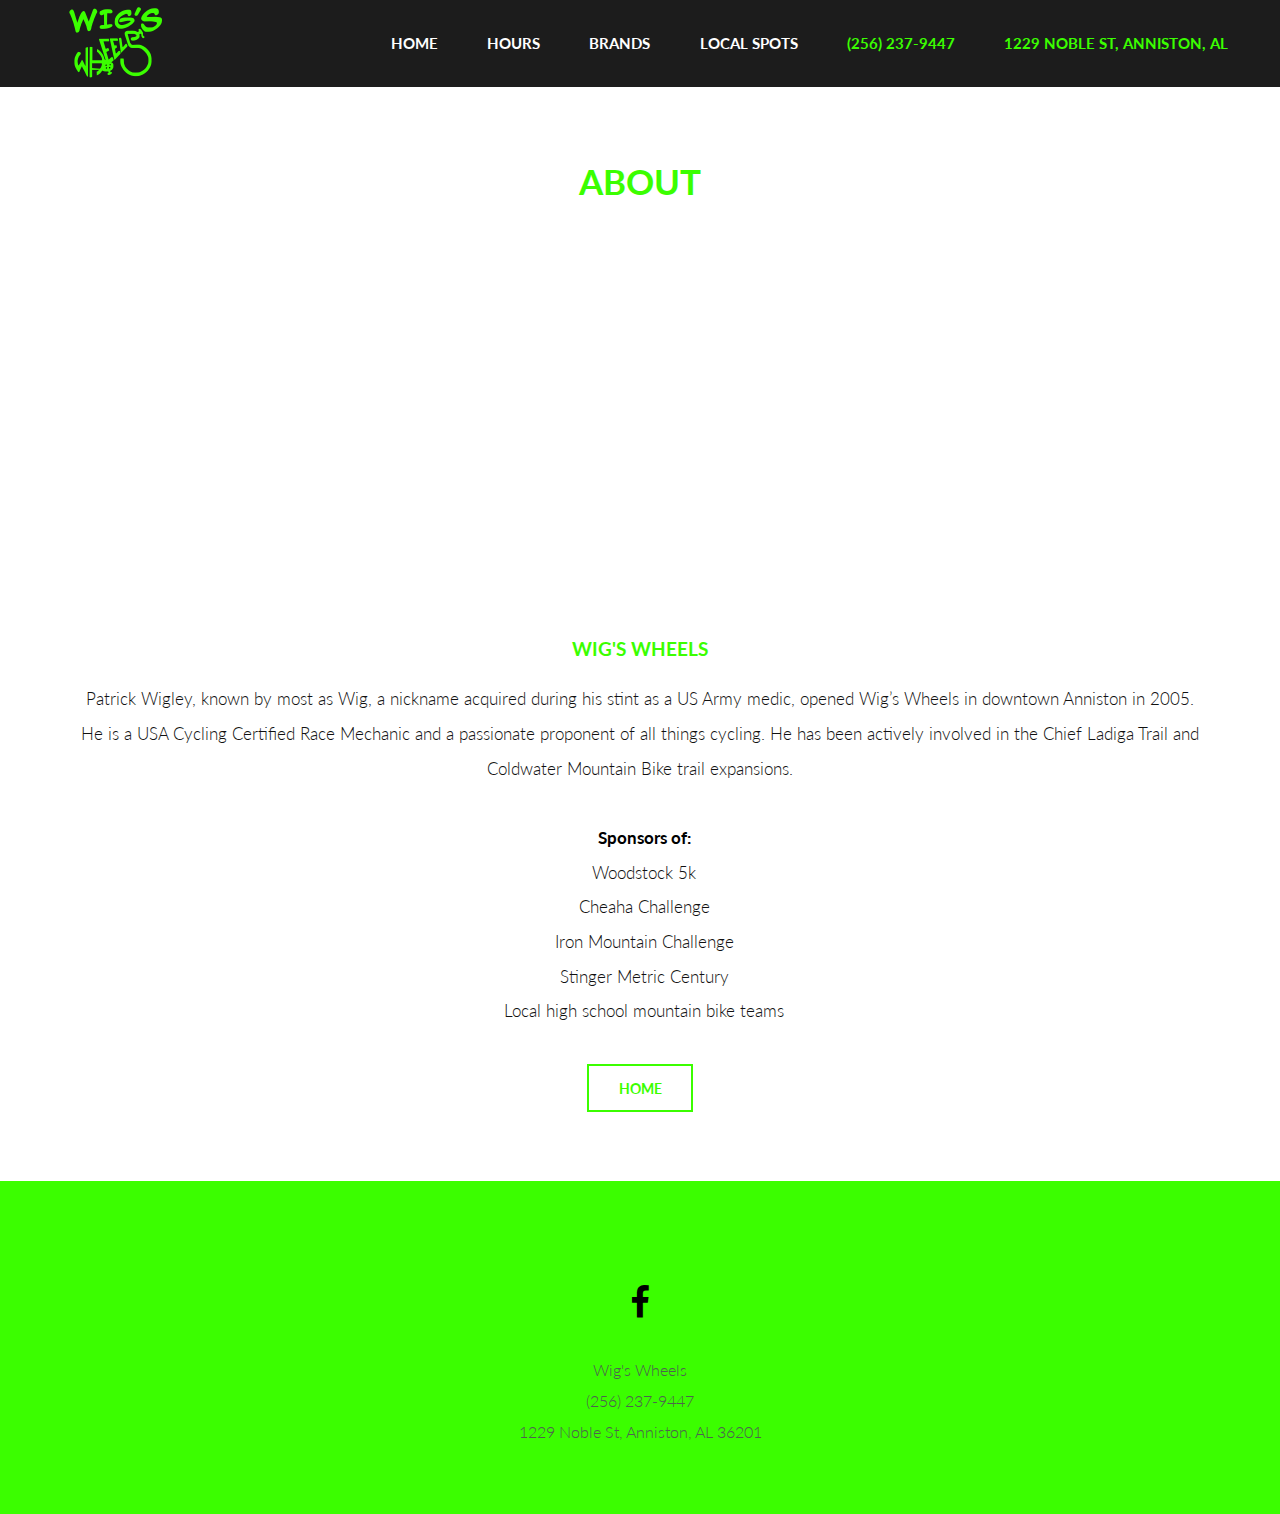
==== commit 582917bb: "first part of bens changes" ====
--- a/about.html
+++ b/about.html
@@ -22,12 +22,13 @@
               </div>
           <nav id="nav">
             <a href="home.html">Home</a>
-            <a href="home.html#one">About</a>
+            <!-- <a href="#one">About</a> -->
             <a href="home.html#twotwo">Hours</a>
             <a href="home.html#brands">Brands</a>
-            <a href="home.html#three">Local Spots</a>
-            <a href="home.html#footer">Contact</a>
+            <a href="localspots.html">Local Spots</a>
+            <!-- <a href="#footer">Contact</a> -->
             <a href="#"><span class="phonered">(256) 237-9447</span></a>
+            <a href="#"><span class="phonered">1229 Noble St, Anniston, AL</span></a>
           </nav>
         </div>
       </header>
--- a/assets/css/main.css
+++ b/assets/css/main.css
@@ -16,6 +16,17 @@
 
  .phonered {
  	color: #3BFE00;
+ }
+
+ .seeall {
+ 	text-align: center;
+ 	padding-top: 3em;
+ }
+
+ .see {
+ 	  background-color: transparent;
+    box-shadow: inset 0 0 0 2px #000;
+    color: #000 !important;
  }
 
  .skatedesk {
@@ -1753,7 +1764,7 @@
 	}
 
 	h3 {
-		font-size: 1.35em;
+		font-size: 1.30em;
 	}
 
 	h4 {
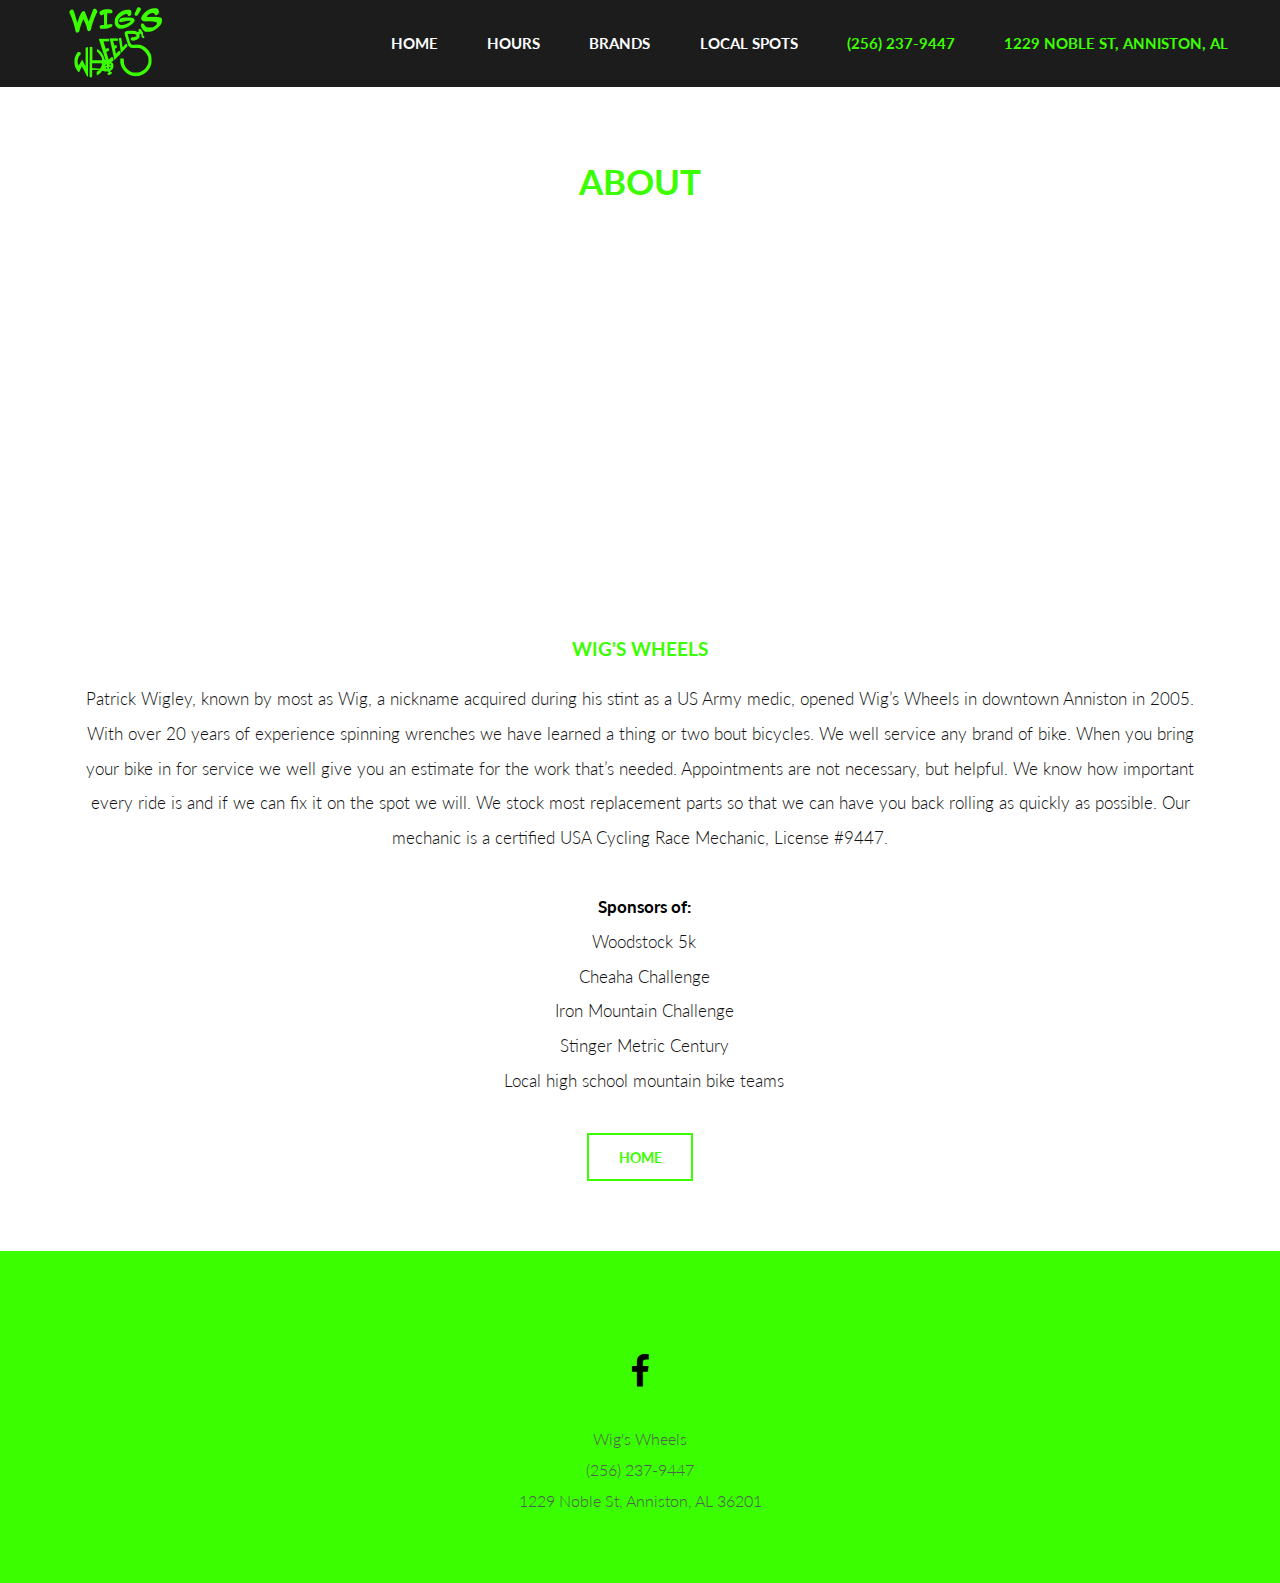
==== commit dbc33536: "updated about bio" ====
--- a/about.html
+++ b/about.html
@@ -43,7 +43,7 @@
           </header>
           <a href="#" class="image fit"><iframe src="https://player.vimeo.com/video/131477793?portrait=0" width="650" height="366" class="bikevid" frameborder="0" webkitallowfullscreen mozallowfullscreen allowfullscreen></iframe></a>
           <h4>Wig's Wheels</h4>
-          <p>Patrick Wigley, known by most as Wig, a nickname acquired during his stint as a US Army medic, opened Wig’s Wheels in downtown Anniston in 2005. He is a USA Cycling Certified Race Mechanic and a passionate proponent of all things cycling. He has been actively involved in the Chief Ladiga Trail and Coldwater Mountain Bike trail expansions.
+          <p>Patrick Wigley, known by most as Wig, a nickname acquired during his stint as a US Army medic, opened Wig’s Wheels in downtown Anniston in 2005. With over 20 years of experience spinning wrenches we have learned a thing or two bout bicycles. We well service any brand of bike. When you bring your bike in for service we well give you an estimate for the work that’s needed. Appointments are not necessary, but helpful. We know how important every ride is and if we can fix it on the spot we will. We stock most replacement parts so that we can have you back rolling as quickly as possible. Our mechanic is a certified USA Cycling Race Mechanic, License #9447.
             <ul class="sponsors">
               <li><strong style="color: #000; ">Sponsors of:</strong></li>
               <li>Woodstock 5k</li>
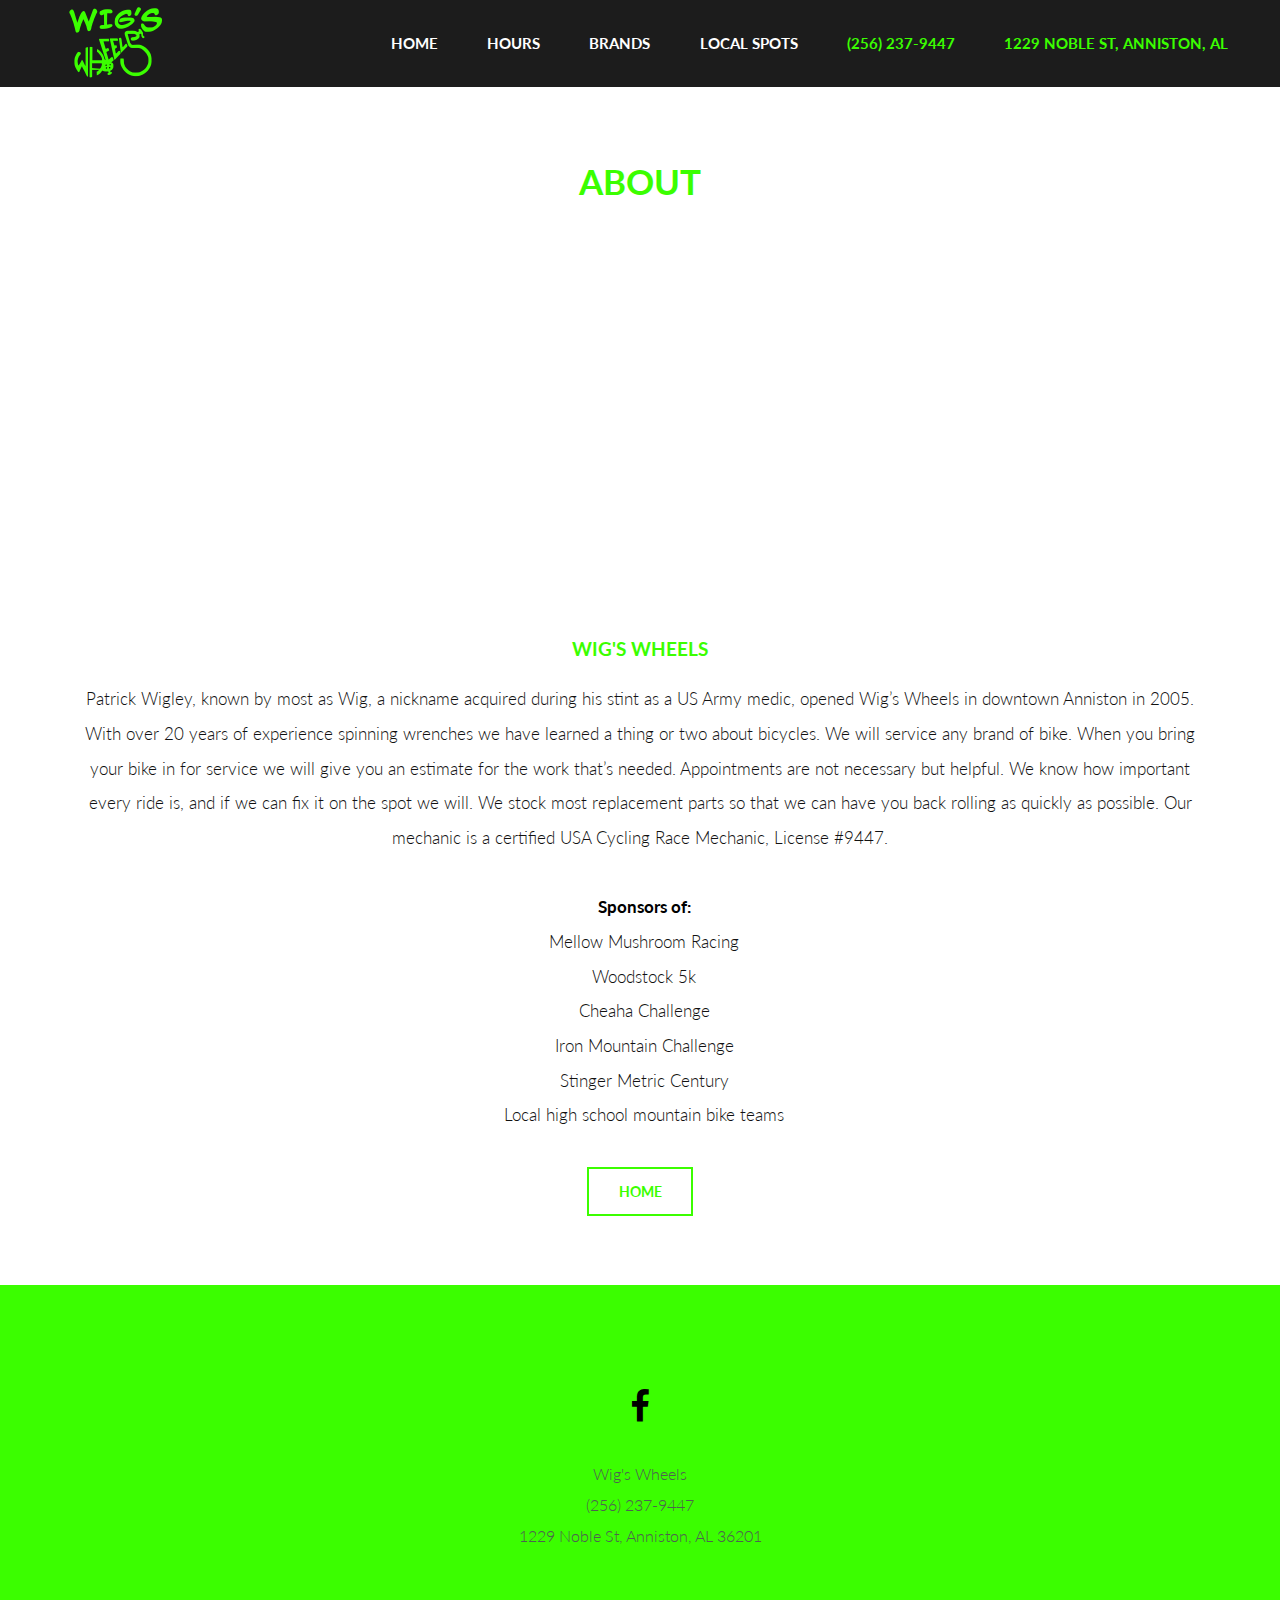
==== commit 2fe2344d: "fixed typos on about" ====
--- a/about.html
+++ b/about.html
@@ -43,9 +43,10 @@
           </header>
           <a href="#" class="image fit"><iframe src="https://player.vimeo.com/video/131477793?portrait=0" width="650" height="366" class="bikevid" frameborder="0" webkitallowfullscreen mozallowfullscreen allowfullscreen></iframe></a>
           <h4>Wig's Wheels</h4>
-          <p>Patrick Wigley, known by most as Wig, a nickname acquired during his stint as a US Army medic, opened Wig’s Wheels in downtown Anniston in 2005. With over 20 years of experience spinning wrenches we have learned a thing or two bout bicycles. We well service any brand of bike. When you bring your bike in for service we well give you an estimate for the work that’s needed. Appointments are not necessary, but helpful. We know how important every ride is and if we can fix it on the spot we will. We stock most replacement parts so that we can have you back rolling as quickly as possible. Our mechanic is a certified USA Cycling Race Mechanic, License #9447.
+          <p>Patrick Wigley, known by most as Wig, a nickname acquired during his stint as a US Army medic, opened Wig’s Wheels in downtown Anniston in 2005. With over 20 years of experience spinning wrenches we have learned a thing or two about bicycles. We will service any brand of bike. When you bring your bike in for service we will give you an estimate for the work that’s needed. Appointments are not necessary but helpful. We know how important every ride is, and if we can fix it on the spot we will. We stock most replacement parts so that we can have you back rolling as quickly as possible. Our mechanic is a certified USA Cycling Race Mechanic, License #9447.
             <ul class="sponsors">
               <li><strong style="color: #000; ">Sponsors of:</strong></li>
+              <li>Mellow Mushroom Racing</li>
               <li>Woodstock 5k</li>
               <li>Cheaha Challenge</li>
               <li>Iron Mountain Challenge</li>
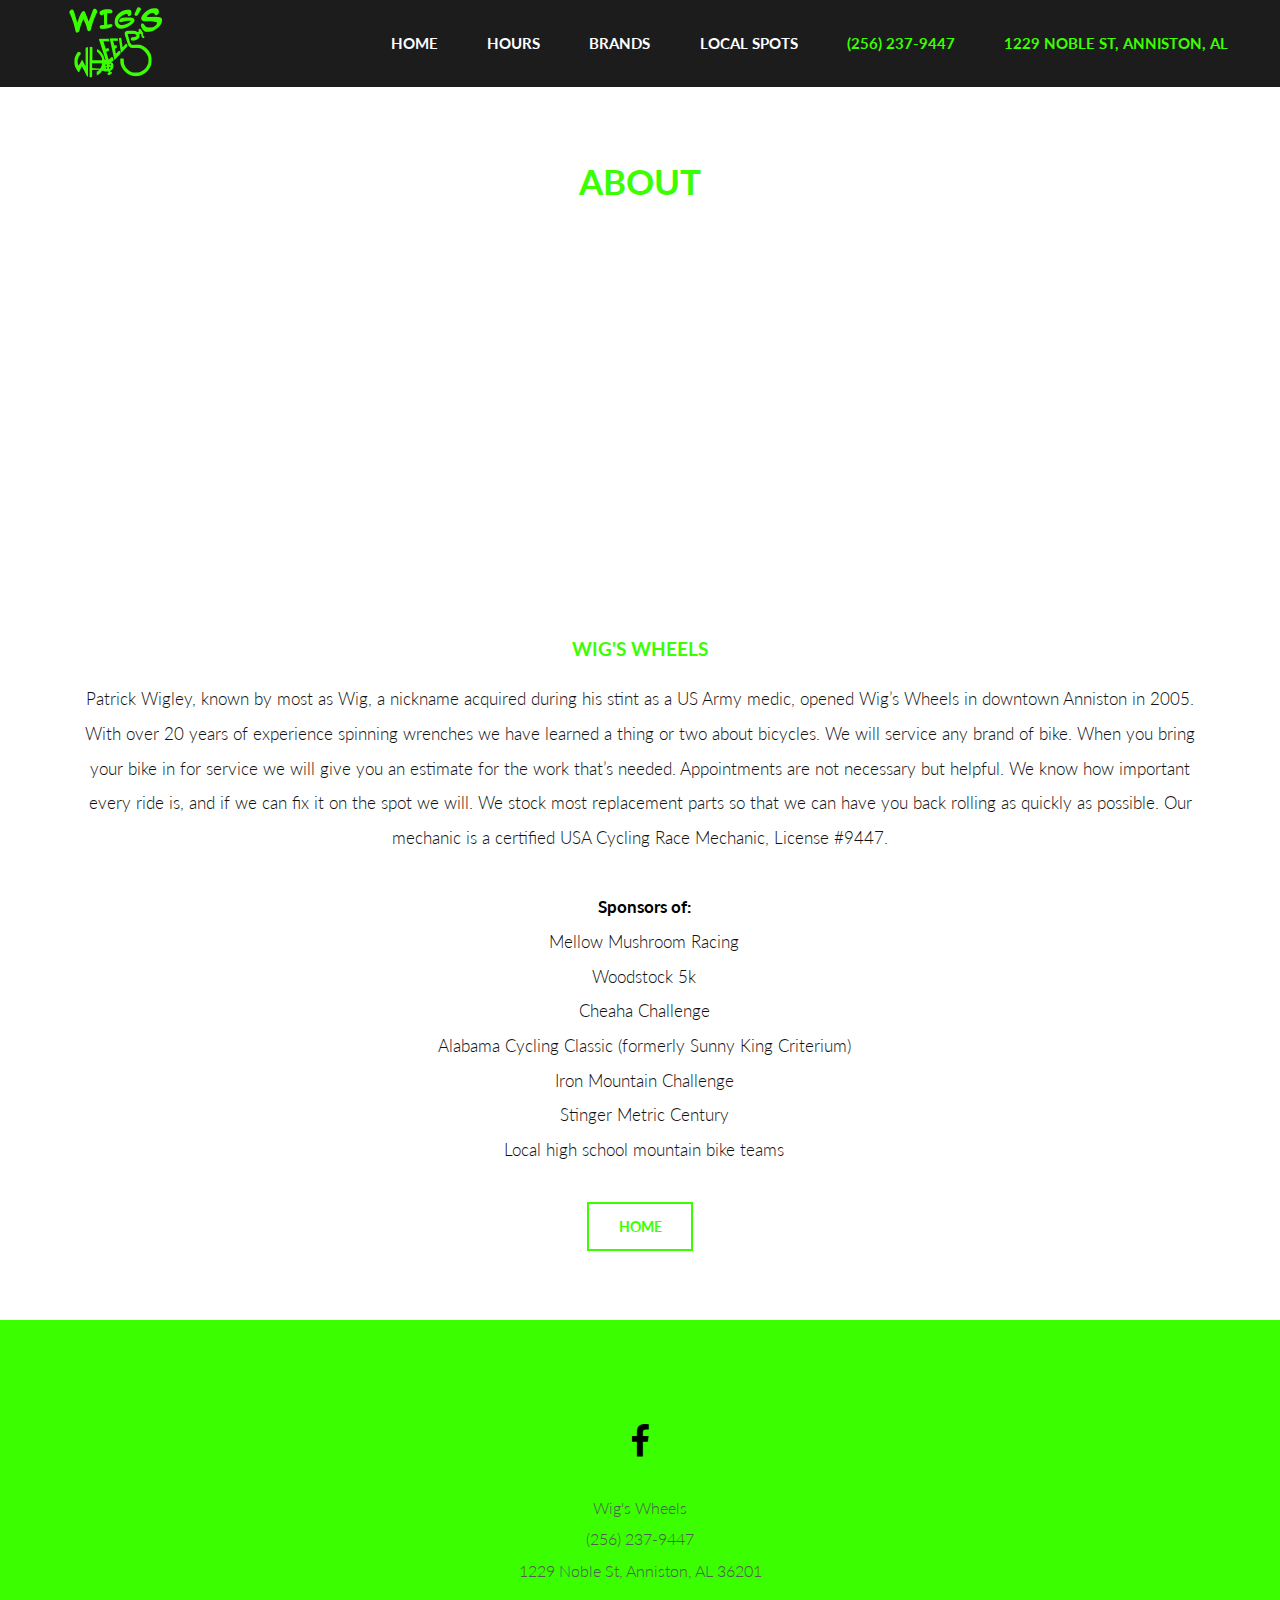
==== commit 967ccb20: "new sponsor" ====
--- a/about.html
+++ b/about.html
@@ -49,6 +49,7 @@
               <li>Mellow Mushroom Racing</li>
               <li>Woodstock 5k</li>
               <li>Cheaha Challenge</li>
+              <li>Alabama Cycling Classic (formerly Sunny King Criterium)</li>
               <li>Iron Mountain Challenge</li>
               <li>Stinger Metric Century</li>
               <li>Local high school mountain bike teams</li>
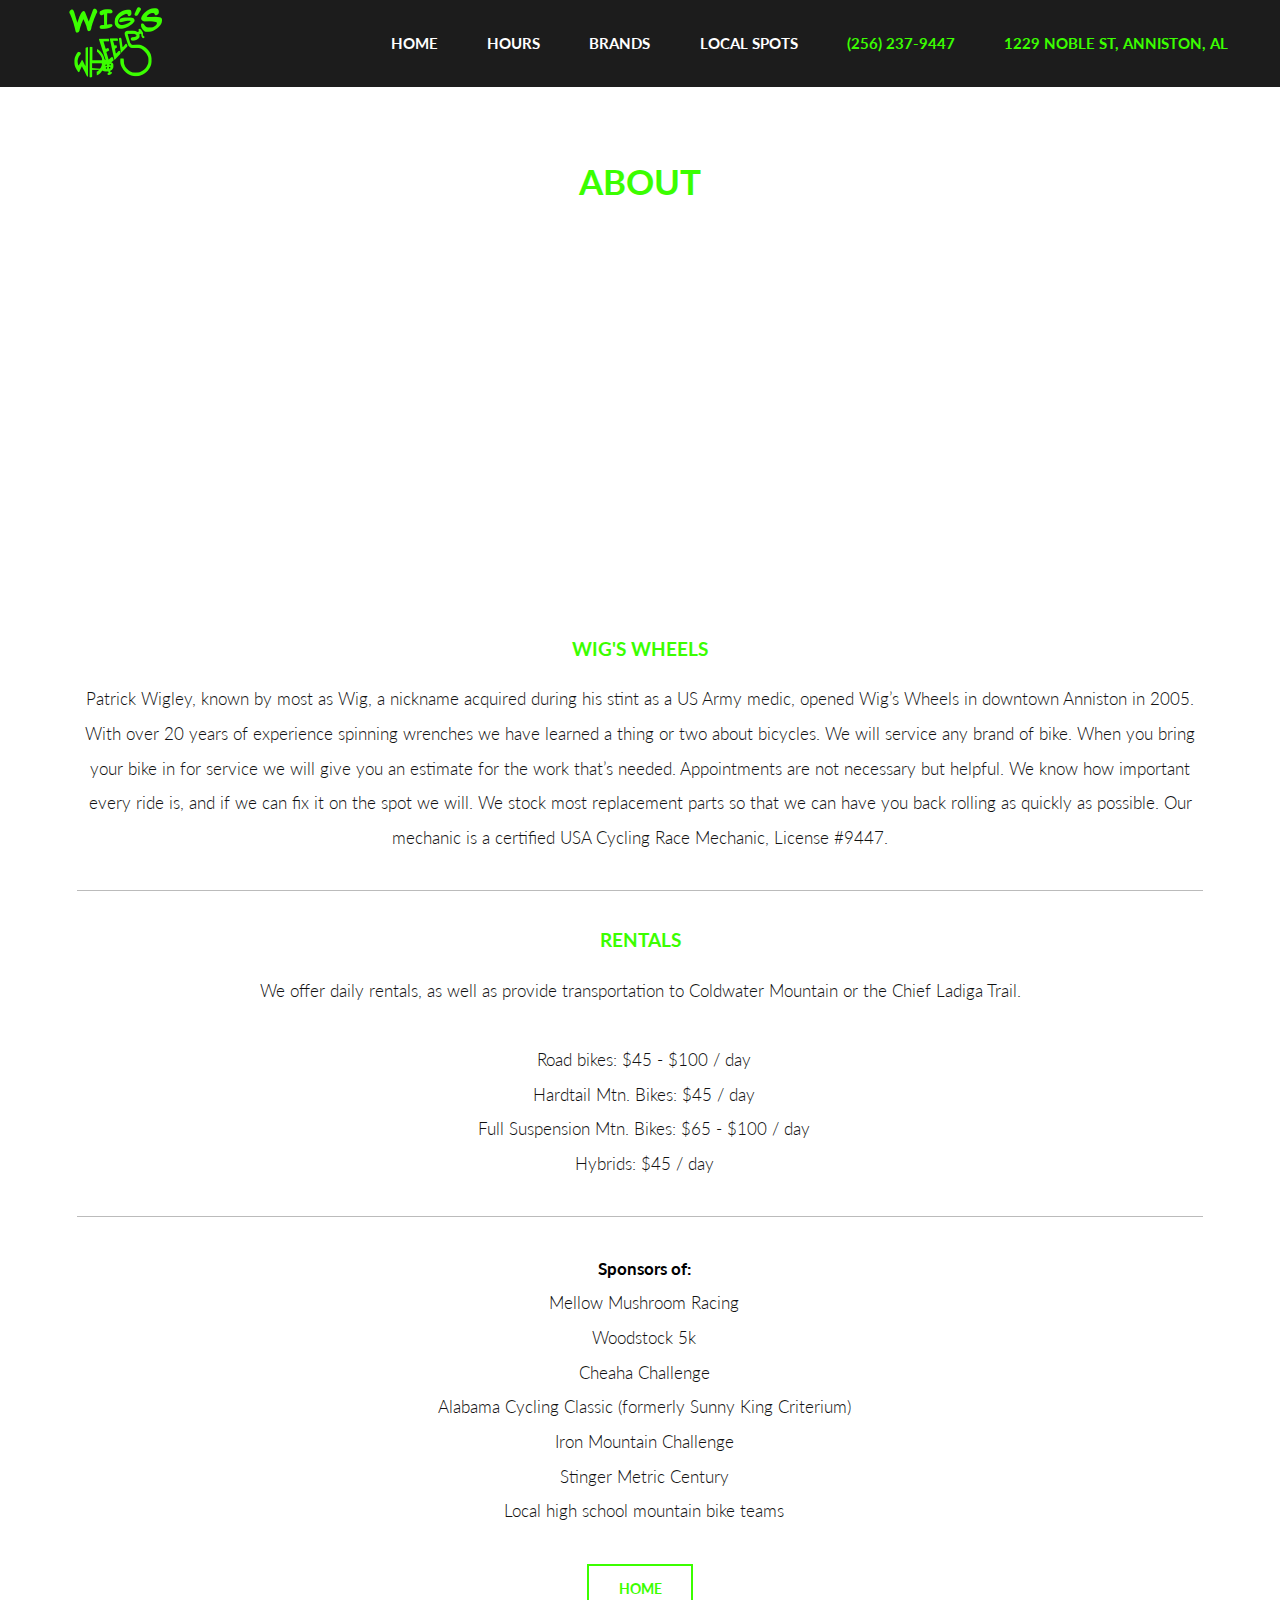
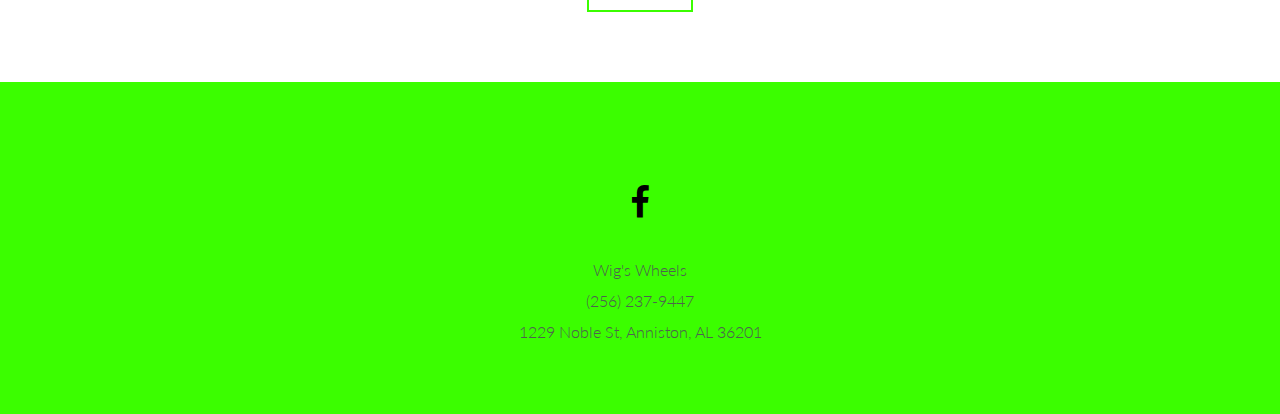
==== commit 498cc5c6: "added neaba and rental info" ====
--- a/about.html
+++ b/about.html
@@ -43,18 +43,30 @@
           </header>
           <a href="#" class="image fit"><iframe src="https://player.vimeo.com/video/131477793?portrait=0" width="650" height="366" class="bikevid" frameborder="0" webkitallowfullscreen mozallowfullscreen allowfullscreen></iframe></a>
           <h4>Wig's Wheels</h4>
-          <p>Patrick Wigley, known by most as Wig, a nickname acquired during his stint as a US Army medic, opened Wig’s Wheels in downtown Anniston in 2005. With over 20 years of experience spinning wrenches we have learned a thing or two about bicycles. We will service any brand of bike. When you bring your bike in for service we will give you an estimate for the work that’s needed. Appointments are not necessary but helpful. We know how important every ride is, and if we can fix it on the spot we will. We stock most replacement parts so that we can have you back rolling as quickly as possible. Our mechanic is a certified USA Cycling Race Mechanic, License #9447.
-            <ul class="sponsors">
-              <li><strong style="color: #000; ">Sponsors of:</strong></li>
-              <li>Mellow Mushroom Racing</li>
-              <li>Woodstock 5k</li>
-              <li>Cheaha Challenge</li>
-              <li>Alabama Cycling Classic (formerly Sunny King Criterium)</li>
-              <li>Iron Mountain Challenge</li>
-              <li>Stinger Metric Century</li>
-              <li>Local high school mountain bike teams</li>
-            </ul></p>
-            <ul class="actions middlepart">
+          <p>Patrick Wigley, known by most as Wig, a nickname acquired during his stint as a US Army medic, opened Wig’s Wheels in downtown Anniston in 2005. With over 20 years of experience spinning wrenches we have learned a thing or two about bicycles. We will service any brand of bike. When you bring your bike in for service we will give you an estimate for the work that’s needed. Appointments are not necessary but helpful. We know how important every ride is, and if we can fix it on the spot we will. We stock most replacement parts so that we can have you back rolling as quickly as possible. Our mechanic is a certified USA Cycling Race Mechanic, License #9447.</p>
+          <hr>
+          <h4>Rentals</h4>
+          <p>We offer daily rentals, as well as provide transportation to Coldwater Mountain or the Chief Ladiga Trail.</p>
+          <ul class="sponsors">
+            <li>Road bikes:  $45 - $100 / day</li>
+            <li>Hardtail Mtn. Bikes:  $45 / day</li>
+            <li>Full Suspension Mtn. Bikes:  $65 - $100 / day</li>
+            <li>Hybrids:  $45 / day</li>
+          </ul>
+          <hr>
+
+          <ul class="sponsors">
+            <li><strong style="color: #000; ">Sponsors of:</strong></li>
+            <li>Mellow Mushroom Racing</li>
+            <li>Woodstock 5k</li>
+            <li>Cheaha Challenge</li>
+            <li>Alabama Cycling Classic (formerly Sunny King Criterium)</li>
+            <li>Iron Mountain Challenge</li>
+            <li>Stinger Metric Century</li>
+            <li>Local high school mountain bike teams</li>
+          </ul></p>
+
+          <ul class="actions middlepart">
             <li><a href="home.html" class="button alt">Home</a></li>
           </ul>
 
--- a/assets/css/main.css
+++ b/assets/css/main.css
@@ -1885,7 +1885,7 @@
 	}
 
 	hr {
-		border-bottom-color: #e5474b;
+		border-bottom-color: #bbb;
 	}
 
 /* Box */
